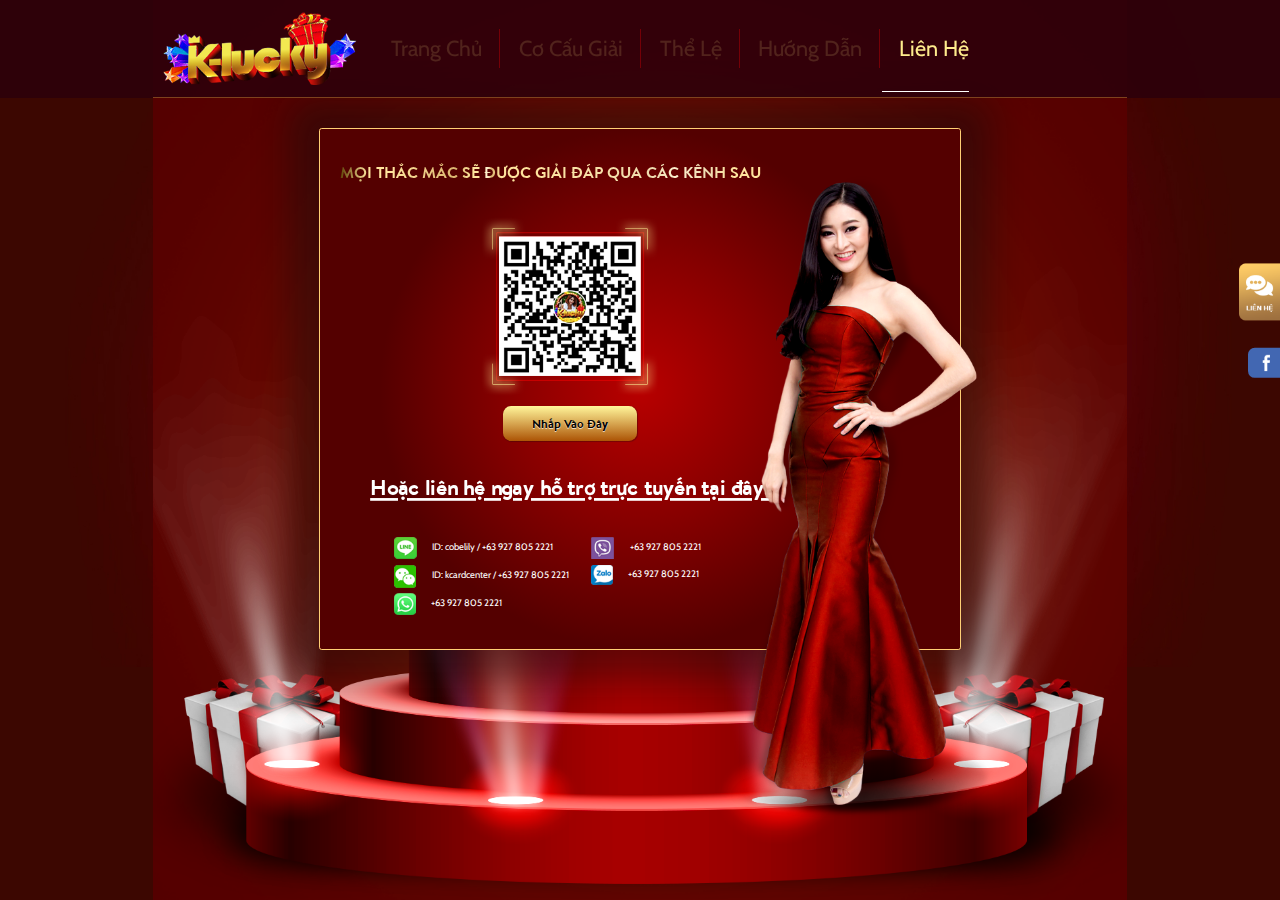
==== contact.html @ f436ee05 "Duc" ====
<!DOCTYPE html>
<!--[if lt IE 7 ]><html dir="ltr" lang="en-US" class="no-js ie ie6 lte7 lte8 lte9"><![endif]-->
<!--[if IE 7 ]><html dir="ltr" lang="en-US" class="no-js ie ie7 lte7 lte8 lte9"><![endif]-->
<!--[if IE 8 ]><html dir="ltr" lang="en-US" class="no-js ie ie8 lte8 lte9"><![endif]-->
<!--[if IE 9 ]><html dir="ltr" lang="en-US" class="no-js ie ie9 lte9"><![endif]-->
<!--[if IE 10 ]><html dir="ltr" lang="en-US" class="no-js ie ie10 lte10"><![endif]-->
<!--[if (gt IE 9)|!(IE)]><!-->
<html lang="en">
<!--<![endif]-->
<head>
    <meta charset="UTF-8">
    <meta http-equiv="X-UA-Compatible" content="IE=edge,chrome=1">
    <meta id="viewport" name="viewport" content="width=device-width, initial-scale=1">
    <title>Klucky - Contact</title>
    <meta name="description" content="">
    <meta name="keywords" content="">
    <meta name="robots" content="index,follow" />
    <!-- <link rel="shortcut icon" href="images/favicon.ico" type="image/x-icon">
    <link rel="icon" href="images/favicon.ico" type="image/x-icon"> -->
    
    <!-- ===== Stylesheet ===== -->
    <link rel="stylesheet" href="css/style.css">

    <!-- HTML5 Shim and Respond.js IE8 support of HTML5 elements and media queries -->
    <!-- WARNING: Respond.js doesn't work if you view the page via file:// -->
    <!--[if lt IE 9]>
    		<link href='css/animations-ie-fix.css' rel='stylesheet'>
    		<script src="https://oss.maxcdn.com/libs/html5shiv/3.7.0/html5shiv.js"></script>
    		<script src="https://oss.maxcdn.com/libs/respond.js/1.4.2/respond.min.js"></script>
    	<![endif]-->
</head>
<body>
    <div id="Zoom">
        <div class="wrapper2">
            <header class="kl_header">
                <div class="kl_header_ct">
                    <div class="kl_logo">
                        <a href="index.html" title="Home">
                            <img src="images/Logo.png" alt="Klucky" class="kl_logo_desktop">
                            <img src="images/logo_mobile.png" alt="Klucky" class="kl_logo_mobile">
                        </a>
                    </div>
                    <div class="kl_menu kl_menu_desktop">
                        <ul class="kl_menu_content">
                            <li class="kl_menu_item"><a href="index.html" class="kl_menu_link" title="Trang Chủ">Trang Chủ</a></li>
                            <li class="kl_menu_item"><a href="rewards.html" class="kl_menu_link" title="Cơ Cấu Giải">Cơ Cấu Giải</a></li>
                            <li class="kl_menu_item"><a href="instructions.html" class="kl_menu_link" title="Thể Lệ">Thể Lệ</a></li>
                            <li class="kl_menu_item"><a href="tnc.html" class="kl_menu_link" title="Hướng Dẫn">Hướng Dẫn</a></li>
                            <li class="kl_menu_item"><a href="contact.html" class="kl_menu_link kl_menu_active" title="Liên Hệ">Liên Hệ</a></li>
                        </ul>
                    </div>
                    <div class="kl_menu_mobile">
                        <div class="dropdown">
                            <button class="btn btn-secondary dropdown-toggle" type="button" id="dropdownMenuButton" data-toggle="dropdown" aria-haspopup="true" aria-expanded="false">
                                Liên Hệ
                                <span class="arrow">
                                    <img src="images/arrow-down.png" alt="">
                                </span>
                            </button>
                            <div class="dropdown-menu" aria-labelledby="dropdownMenuButton">
                                <a class="dropdown-item" href="index.html">Trang Chủ</a>
                                <a class="dropdown-item" href="rewards.html">Cơ Cấu Giải</a>
                                <a class="dropdown-item" href="tnc.html">Thể Lệ</a>
                                <a class="dropdown-item" href="instructions.html">Hướng Dẫn</a>
                                <a class="dropdown-item dropdown-item-active" href="contact.html">Liên Hệ</a>
                            </div>
                        </div>
                    </div>
                </div>
            </header>
            <!-- Header -->
            <section class="kl_main2 kl_main2_contact">
                <div class="kl_main_contact">
                    <div class="kl_main_contact_ct">
                        <h2 class="kl_text_contact">MỌI THẮC MẮC SẼ ĐƯỢC GIẢI ĐÁP QUA CÁC KÊNH SAU</h2>
                        <div class="kl_qrCode">
                            <img src="images/qrCode.png" alt="">
                        </div>
                        <a href="#" class="kl_btn">
                            <span>Nhấp Vào Đây</span>
                        </a>

                        <div class="kl_contactNow">
                            <p>Hoặc liên hệ ngay hỗ trợ trực tuyến tại đây.</p>
                            <div class="kl_contactNow_ct">
                                <ul>
                                    <li>
                                        <img src="images/ct_line.png" alt="">
                                        <span>ID: cobelily / +63 927 805 2221</span>
                                    </li>
                                    <li>
                                        <img src="images/ct_id.png" alt="">
                                        <span>ID: kcardcenter / +63 927 805 2221</span>
                                    </li>
                                    <li>
                                        <img src="images/ct_phone.png" alt="">
                                        <span>+63 927 805 2221</span>
                                    </li>
                                </ul>
                                <ul>
                                    
                                    <li>
                                        <img src="images/ct_viber.png" alt="">
                                        <span>+63 927 805 2221</span>
                                    </li>
                                    <li>
                                        <img src="images/ct_zalo.png" alt="">
                                        <span>+63 927 805 2221</span>
                                    </li>
                                </ul>
                            </div>
                        </div>
                    </div>
                </div>
            </section>
            <!-- Main -->
            <section class="kl_chat">
                <p class="kl_icon"><img src="images/chat.png" alt=""></p>
                <ul>
                    <li class="title">Hỗ trợ trực tuyến</li>
                    <li class="kl_item">
                        <img src="images/phone_free.png" alt="">
                        Gọi Điện Miễn Phí
                    </li>
                    <li class="kl_item">
                        <img src="images/phone_live.png" alt="">
                        +84-2444581788
                    </li>
                    <li class="kl_item">
                        <img src="images/zalo.png" alt="">
                        +84-888899788
                    </li>
                    <li class="kl_qr">
                        <p><img src="images/code_addfriend.png" alt=""></p>
                        Quét mã thêm bạn
                    </li>
                </ul>
            </section>
             <!-- Chat -->
             <a href="#" class="kl_shareFB">
                <span class="icon"><img src="images/facebook.png" alt=""></span>
                <span class="text">Share</span>
            </a>
            <!-- Facebook -->
        </div>
    </div>

    <!-- ===== JS ===== -->
    <script src="js/jquery.min.js"></script>
    <!-- Js Bootstrap -->
    <script src="lib/bootstrap/js/popper.min.js"></script>
    <script src="lib/bootstrap/js/bootstrap.min.js"></script>
    <!-- Js Common -->
    <script src="js/main.js"></script>
</body>
</html>
---- css/style.css ----
@charset "utf-8";
/* CSS Document */

/*===== Import Files =====*/
/* Fonts */
@import url('https://fonts.googleapis.com/css?family=Cabin:400,500,600,700');
@import url(../font/icielBrandonText/stylesheet.css);
/*  Css */
@import url(../lib/bootstrap/css/bootstrap.min.css);
@import url(../lib/slick/slick.css);
@import url(../lib/slick/slick-theme.css);

/*===== Layout Style =====*/
body {
    background: url(../images/bg_body.jpg) #3c0701;
    font-family: 'Cabin', sans-serif;
    line-height: 1.15;
    font-size: 14px;
    color: #fff;
    font-weight: 400;
    overflow-x: hidden;
    margin: 0 auto;
    position: relative;
    background-repeat: no-repeat;
    background-size: 100% auto;
    background-position: center top;
    background-attachment: fixed;
}
a {
    cursor: pointer;
    text-decoration: none;
    background-color: transparent;
    -webkit-text-decoration-skip: objects;
}
a:hover,
a:focus {
    text-decoration: none;
    transition: all 0.25s;
}
img {
    max-width: 100%;
    height: auto;
    margin: 0 auto;
}
select:focus, button:focus, input:focus { outline: none; }
input[type="text"],
input[type="email"],
input[type="url"],
input[type="password"],
input[type="search"],
textarea, select, input[type="number"],
input[type="tel"] {
    padding: 8px 10px;
    width: 100%;
    border: none;
    cursor: pointer;
    outline: none;
}
button:focus {
    outline: none;
}
ul,
ol {
    margin: 0;
    padding: 0;
}
ul li,
ol li {
    list-style: none;
}
h1, h2, h3, h4, h5, h6, p {
    margin: 0;
}
.clearfix {
    clear: both;
}
*, ::after, ::before {
    -webkit-box-sizing: border-box;
          box-sizing: border-box;
}
.wrapper {
    position: relative;
    background: url(../images/background.png) no-repeat top center;
    /*height: 100vh;*/
}
.kl_table {
    display: table;
    width: 100%;
    height: 100%;
}
.kl_tablecell {
    display: table-cell;
    vertical-align: middle;
}

/* Header */
.kl_header {
    background: rgba(43, 0, 10, 0.85);
    position: fixed;
    top: 0;
    right: 0;
    left: 0;
    width: 100%;
    z-index: 99;
}
.kl_header_ct {
    width: 1440px;
    margin: 0 auto;
    position: relative;
    display: -webkit-box;
    display: -ms-flexbox;
    -ms-flex-pack: distribute;
    justify-content: space-around;
    padding: 18px 15px;
    border-bottom: 2px solid rgba(243, 165, 59, 0.4);
}
.kl_logo {
    margin-right: 50px;
}
.kl_menu {
    display: -webkit-box;
    display: -ms-flexbox;
    display: flex;
    -webkit-box-align: center;
    -ms-flex-align: center;
    align-items: center;
    -webkit-box-pack: center;
    -ms-flex-pack: center;
    justify-content: center;
}
.kl_menu_content .kl_menu_item {
    display: inline-block;
    vertical-align: middle;
    position: relative;
}
.kl_menu_content .kl_menu_item:last-child:after {
    display: none;
}
.kl_menu_content .kl_menu_item:last-child {
    border-right: none;
}
.kl_menu_content .kl_menu_item .kl_menu_link {
    color: rgba(255, 236, 141, 0.15);
    font-size: 32px;
}
.kl_menu_content .kl_menu_item {
    padding-right: 40px;
    padding-left: 40px;
    padding-top: 10px;
    padding-bottom: 10px;
    border-right: 1px solid rgb(116, 0, 7);
}
.kl_menu_content .kl_menu_item .kl_menu_link:hover,
.kl_menu_content .kl_menu_item .kl_menu_active {
    color: #ffec8d;
}
.kl_menu_content .kl_menu_item:first-child {
    padding-left: 0;
}
.kl_menu_content .kl_menu_item:last-child {
    padding-right: 0;
}
.kl_menu_content .kl_menu_item .kl_menu_link.kl_menu_active:after {
    content: "";
    width: 100%;
    height: 1px;
    display: block;
    background: #fff;
    position: absolute;
    bottom: -35px;
    right: 0;
}


/* ***** Modal ***** */
.kl_modal .kl_modal_content {
    border-style: solid;
    border-width: 1px;
    border-color: rgba(255, 208, 117, 0.4);
    border-radius: 4px;
    background-image: -moz-radial-gradient( 50% 50%, circle closest-side, rgb(255,243,152) 0%, rgb(184,0,0) 0%, rgb(134,0,0) 52%, rgb(84,0,0) 100%);
    background-image: -webkit-radial-gradient( 50% 50%, circle closest-side, rgb(255,243,152) 0%, rgb(184,0,0) 0%, rgb(134,0,0) 52%, rgb(84,0,0) 100%);
    background-image: -ms-radial-gradient( 50% 50%, circle closest-side, rgb(255,243,152) 0%, rgb(184,0,0) 0%, rgb(134,0,0) 52%, rgb(84,0,0) 100%);
    box-shadow: 0px 2px 53.2px 41.8px rgba(15, 15, 15, 0.43);
}
.kl_modal .modal-header {
    border: none;
    padding-top: 0;
}
.kl_modal .modal-body {
    padding-top: 0;
    padding-bottom: 30px;
}
.kl_modal_title {
    font-family: "iCielBrandonText";
    font-weight: bold;
    background: -webkit-gradient(linear, left top, right top, from(#5f4406), color-stop(6%, #ffe49d), color-stop(11%, #ffe49d), color-stop(25%, #dbb570), color-stop(29%, #ffe49d), color-stop(30%, #ffe49d), color-stop(32%, #fef0cf), color-stop(33%, #dbb570), color-stop(35%, #ffe49d), color-stop(41%, #ffe49d), color-stop(69%, #eedcb1), color-stop(73%, #fef0cf), color-stop(80%, #eedcb1), color-stop(86%, #ffe49d), color-stop(93%, #ffe49d), color-stop(94%, #dbb570));
    background: linear-gradient(90deg, #5f4406 0%, #ffe49d 6%, #ffe49d 11%, #dbb570 25%, #ffe49d 29%, #ffe49d 30%, #fef0cf 32%, #dbb570 33%, #ffe49d 35%, #ffe49d 41%, #eedcb1 69%, #fef0cf 73%, #eedcb1 80%, #ffe49d 86%, #ffe49d 93%, #dbb570 94%); 
    filter: progid:DXImageTransform.Microsoft.gradient(startColorstr="#5f4406",endColorstr="#dbb570",GradientType=1);
    -webkit-background-clip: text;
    -webkit-text-fill-color: transparent;
}
.kl_text_while {
    font-size: 22.4px;
    font-family: "iCielBrandonText";
    color: rgb(255, 255, 255);
    font-weight: bold;
    line-height: 1.3;
    text-align: center;
    text-shadow: 0px 1px 0.99px rgba(15, 15, 15, 0.004);
    -moz-transform: matrix( 0.98158457998855,0,0,0.98216092073992,0,0);
    -webkit-transform: matrix( 0.98158457998855,0,0,0.98216092073992,0,0);
    -ms-transform: matrix( 0.98158457998855,0,0,0.98216092073992,0,0);
}

.kl_btn_close_modal {
    padding: 15px 15px 0;
}
.kl_btn_close_modal .close {
    opacity: 1;
}
.kl_btn {
    border-radius: 12px;
    background-image: -moz-linear-gradient( 90deg, rgb(160,121,75) 0%, rgb(166,103,40) 0%, rgb(172,84,5) 0%, rgb(214,164,79) 49%, rgb(255,244,153) 99%);
    background-image: -webkit-linear-gradient( 90deg, rgb(160,121,75) 0%, rgb(166,103,40) 0%, rgb(172,84,5) 0%, rgb(214,164,79) 49%, rgb(255,244,153) 99%);
    background-image: -ms-linear-gradient( 90deg, rgb(160,121,75) 0%, rgb(166,103,40) 0%, rgb(172,84,5) 0%, rgb(214,164,79) 49%, rgb(255,244,153) 99%);
    box-shadow: 0.052px 0.999px 0.99px 0.01px rgba(15, 15, 15, 0.004);
    width: 310px;
    height: 76px;
    line-height: 76px;
    display: block;
    margin: 0 auto;
    text-align: center;
}
.kl_btn span {
    font-size: 32px;
    font-family: "Cabin";
    color: rgb(0, 0, 0);
    font-weight: bold;
    text-align: center;
    text-shadow: 0px 1px 0.99px rgba(255, 255, 255, 0.8);
    -moz-transform: matrix( 1.06700916221818,0,0,1.06363293251093,0,0);
    -webkit-transform: matrix( 1.06700916221818,0,0,1.06363293251093,0,0);
    -ms-transform: matrix( 1.06700916221818,0,0,1.06363293251093,0,0);
}

/* Modal Prizes */
.kl_modal_prizes .kl_modal_title {
    font-size: 42px;
}
.kl_modal_prizes .kl_numberGift {
    margin-bottom: 30px;
    position: relative;
    text-align: center;
}
.kl_numberGift:after {
    background: url(../images/bg__.png);
    background-repeat: no-repeat;
    text-align: center;
    background-position: bottom center;
    content: "";
    width: 239px;
    height: 55px;
    display: block;
    position: absolute;
    left: 0;
    right: 0;
    bottom: -30px;
    margin: 0 auto;
}
.kl_modal_prizes .kl_btn {
    margin-bottom: 30px;
}

.kl_modal_prizes .kl_text_yellow {
    font-weight: bold;
    font-size: 42px;
    font-family: "iCielBrandonText";
    color: rgb(255, 255, 255);
    font-weight: bold;
    text-align: center;
    text-shadow: 0px 1px 0.98px rgba(15, 15, 15, 0.004);
    background: -webkit-gradient(linear, left top, right top, from(#5f4406), color-stop(6%, #ffe49d), color-stop(11%, #ffe49d), color-stop(25%, #dbb570), color-stop(29%, #ffe49d), color-stop(30%, #ffe49d), color-stop(32%, #fef0cf), color-stop(33%, #dbb570), color-stop(35%, #ffe49d), color-stop(41%, #ffe49d), color-stop(69%, #eedcb1), color-stop(73%, #fef0cf), color-stop(80%, #eedcb1), color-stop(86%, #ffe49d), color-stop(93%, #ffe49d), color-stop(94%, #dbb570));
    background: linear-gradient(90deg, #5f4406 0%, #ffe49d 6%, #ffe49d 11%, #dbb570 25%, #ffe49d 29%, #ffe49d 30%, #fef0cf 32%, #dbb570 33%, #ffe49d 35%, #ffe49d 41%, #eedcb1 69%, #fef0cf 73%, #eedcb1 80%, #ffe49d 86%, #ffe49d 93%, #dbb570 94%); 
    filter: progid:DXImageTransform.Microsoft.gradient(startColorstr="#5f4406",endColorstr="#dbb570",GradientType=1);
    -webkit-background-clip: text;
    -webkit-text-fill-color: transparent;
}

/* kl_modal_betterlucknexttime */
.kl_modal_betterlucknexttime .kl_modal_title_size {
    font-size: 48px;
    margin-bottom: 30px;
    font-family: "icielBrandonText";
}
.kl_modal_betterlucknexttime .kl_modal_video {
    margin: 0 auto 25px;
    text-align: center;
    border-radius: 4px;
}
.kl_modal_betterlucknexttime .kl_text_while {
    margin-bottom: 30px;
}
.kl_modal_betterlucknexttime .kl_btn span {
    font-size: 34px;
}

/* Modal Information */
.kl_modal_information .kl_modal_title_size {
    font-family: "icielBrandonText";
    font-size: 48px;
    margin-bottom: 30px;
}
.kl_formInformation {
    padding: 0 140px;
}
.kl_formInformation .kl_form_name {
    font-size: 18px;
    font-family: "Tahoma";
    color: rgb(255, 255, 255);
    color: #fff;
}
.kl_formInformation .form-inline_col {
    width: 50%;
}

.kl_formInformation .kl_form_input {
    border-radius: 4px;
    background-color: rgb(255, 255, 255);
    box-shadow: inset 0px 1px 1.5px 0.5px rgba(32, 13, 2, 0.44);
}
.kl_formInformation .form-control:focus {
    background-color: rgb(255, 255, 255);
    box-shadow: inset 0px 1px 1.5px 0.5px rgba(32, 13, 2, 0.44);   
}

.line  img {
    width: 100%;
    height: 1px;
    margin: 0 auto;
}
.kl_register {
    margin-top: 20px;
}
.kl_register .kl_text_while {
    margin-bottom: 20px;
}

.kl_modal_submit .kl_modal_title_size {
    font-size: 44px;
}

/* Get Number */
.kl_modal_getNumber .kl_modal_title_size {
    font-size: 48px;
    font-family: "icielBrandonText";
}


/* ***** wrapper2 ***** */
.wrapper2 {
    background: url("../images/background_2.png");
    max-width: 1440px;
    height: 1331px;
    margin: 0 auto;
    overflow: hidden;
}

.kl_main2 {
    width: 970px;
    margin: 0 auto;
    padding-top: 210px;
}

/* ***** Rewards ***** */
.kl_autoplay_style {
    position: relative;
}
.kl_autoplay_style:before,
.kl_autoplay_style:after {
    content: "";
    position: absolute;
    top: 0;
    bottom: 0;
    width: 125px;
    height: 100%;
    z-index: 9;
}
.kl_autoplay_style:before {
    background-image: linear-gradient(to right, #630600, rgba(99, 6, 0, 0.6), rgba(255,0,0,0));
    left: -1px;
}
.kl_autoplay_style:after {
    background-image: linear-gradient(to left, #630600, rgba(99, 6, 0, 0.6), rgba(255,0,0,0));
    right: -1px;
}
.kl_slider .kl_slide_item {
    padding: 0 5px;
}
.kl_autoplay_style .slick-prev, .slick-next {
    width: 22px;
    height: 44px;
}
.kl_autoplay_style .slick-prev {left: -43px;}
.kl_autoplay_style .slick-next {right: -40px;}
.kl_autoplay_style .slick-next:before {
    content: url(../images/arrow-point-to-right.png);
}
.kl_autoplay_style .slick-prev:before {
    content: url(../images/arrow-point-to-left.png);
}
.kl_autoplay_style .slick-list {
    padding: 0 90px;
}
.kl_autoplay_style .slick-slide img {
    width: 100%;
}

/* Item Gift */
.kl_listGift .row {
    margin-right: -10px;
    margin-left: -10px;
}
.kl_listGift .kl_Giftitem {
    padding-right: 5px;
    padding-left: 5px;
}
.kl_itemGift {
    border: 1px solid rgba(255, 208, 117, 0.4);
    position: relative;
    border-radius: 4px;
    overflow: hidden;
}
.kl_itemGift .kl_amountGift {
    position: absolute;
    top: 10px;
    right: 10px;
    color: #fff;
    font-family: "Tahoma";
}
.kl_btn_gr {
    position: absolute;
    top: 0;
    right: 0;
    bottom: 0;
    left: 0;
    background: rgba(0, 0, 0, 0.6);
    opacity: 0;
    visibility: hidden;
    transition: all 0.4s ease-out 0s;
    -webkit-transition: all 0.4s ease-out 0s;
    -o-transition: all 0.4s ease-out 0s;
    -ms-transition: all 0.4s ease-out 0s;
}
.kl_itemGift:hover .kl_btn_gr {
    opacity: 1;
    visibility: visible;
    transition: all 0.4s ease-out 0s;
    -webkit-transition: all 0.4s ease-out 0s;
    -o-transition: all 0.4s ease-out 0s;
    -ms-transition: all 0.4s ease-out 0s;
}

.kl_btn_item {
    border-radius: 4px;
    background-image: -moz-linear-gradient( 90deg, rgb(160,121,75) 0%, rgb(166,103,40) 0%, rgb(172,84,5) 0%, rgb(214,164,79) 49%, rgb(255,244,153) 99%);
    background-image: -webkit-linear-gradient( 90deg, rgb(160,121,75) 0%, rgb(166,103,40) 0%, rgb(172,84,5) 0%, rgb(214,164,79) 49%, rgb(255,244,153) 99%);
    background-image: -ms-linear-gradient( 90deg, rgb(160,121,75) 0%, rgb(166,103,40) 0%, rgb(172,84,5) 0%, rgb(214,164,79) 49%, rgb(255,244,153) 99%);
    box-shadow: 0.052px 0.999px 0.99px 0.01px rgba(15, 15, 15, 0.28);
    width: 151px;
    height: 45px;
    line-height: 45px;
    display: block;
    margin: 0 auto;
}

.kl_btn_item span {
    font-family: "iCielBrandonText";
    color: rgb(0, 0, 0);
    font-weight: bold;
    text-shadow: 0px 1px 0.99px rgba(255, 255, 255, 0.8);
    -moz-transform: matrix( 0.67472978986032,0,0,0.67472978986029,0,0);
    -webkit-transform: matrix( 0.67472978986032,0,0,0.67472978986029,0,0);
    -ms-transform: matrix( 0.67472978986032,0,0,0.67472978986029,0,0);
}

/* ***** Content ***** */
.kl_content {}
.kl_content .kl_content_left {
    float: left;
    width: 230px;
    margin-right: 2px;
    border-radius: 4px;
    background-color: rgb(49, 0, 0.8);
    height: 953px;
    max-height: 953px;
}
.kl_content_item {
    padding: 20px;
    text-align: center;
    border-bottom: 1px solid #5f0500;
}
.kl_content_item:first-child,
.kl_content_item:first-child.active {
    border-top-left-radius: 4px;
    border-top-right-radius: 4px;
}
.kl_content_item.kl_content_item_active,
.kl_content_item:hover {
    background: #d98221;
    transition: all 0.4s ease-out 0s;
    -webkit-transition: all 0.4s ease-out 0s;
    -o-transition: all 0.4s ease-out 0s;
    -ms-transition: all 0.4s ease-out 0s;
}
.kl_content_item.kl_content_item_active .kl_content_link,
.kl_content_item:hover .kl_content_link {
    color: #000;
    transition: all 0.4s ease-out 0s;
    -webkit-transition: all 0.4s ease-out 0s;
    -o-transition: all 0.4s ease-out 0s;
    -ms-transition: all 0.4s ease-out 0s;
}
.kl_content_item .kl_content_link {
    font-size: 16px;
    color: rgba(255, 236, 141, 0.15);
    font-weight: bold;
    transition: all 0.4s ease-out 0s;
    -webkit-transition: all 0.4s ease-out 0s;
    -o-transition: all 0.4s ease-out 0s;
    -ms-transition: all 0.4s ease-out 0s;
}
.kl_content .kl_content_right {
    float: left;
    width: calc(100% - 232px);
    border-radius: 4px;
    background-color: rgba(62, 0, 0, 0.6);
    height: auto;
    overflow: hidden;
    position: relative;
}
.kl_content .kl_content_right:after {
    content: "";
    width: 100%;
    height: 100px;
    background-image: linear-gradient(to top, rgb(89, 9, 0), rgba(255,0,0,0));
    position: absolute;
    right: 0;
    bottom: 0;
    left: 0;
}
.kl_content_ct {
    font-size: 14px;
    color: #fff;
    line-height: 1.5;
    height: 953px;
    overflow-y: scroll;
    padding: 40px 40px 75px;
}
.kl_content_ct::-webkit-scrollbar-track {
    -webkit-box-shadow: inset 0 0 6px rgba(0,0,0,0.3);
    background-color: transparent;
}
.kl_content_ct::-webkit-scrollbar {
    width: 10px;
    background-color: transparent;
}
.kl_content_ct::-webkit-scrollbar-thumb {
    background-color: rgba(141, 0, 0, 0.5);
}
.kl_content_ct p {
    margin-bottom: 1rem;
}
.kl_content_ct_head {
    text-transform: uppercase;
    font-size: 36px;
    font-weight: bold;
    background: -webkit-gradient(linear, left top, right top, from(#5f4406), color-stop(6%, #ffe49d), color-stop(11%, #ffe49d), color-stop(25%, #dbb570), color-stop(29%, #ffe49d), color-stop(30%, #ffe49d), color-stop(32%, #fef0cf), color-stop(33%, #dbb570), color-stop(35%, #ffe49d), color-stop(41%, #ffe49d), color-stop(69%, #eedcb1), color-stop(73%, #fef0cf), color-stop(80%, #eedcb1), color-stop(86%, #ffe49d), color-stop(93%, #ffe49d), color-stop(94%, #dbb570));
    background: linear-gradient(90deg, #5f4406 0%, #ffe49d 6%, #ffe49d 11%, #dbb570 25%, #ffe49d 29%, #ffe49d 30%, #fef0cf 32%, #dbb570 33%, #ffe49d 35%, #ffe49d 41%, #eedcb1 69%, #fef0cf 73%, #eedcb1 80%, #ffe49d 86%, #ffe49d 93%, #dbb570 94%);
    filter: progid:DXImageTransform.Microsoft.gradient(startColorstr="#5f4406",endColorstr="#dbb570",GradientType=1);
    -webkit-background-clip: text;
    -webkit-text-fill-color: transparent;
}

/* ***** Contact ***** */
.kl_main2_contact {
    padding-top: 190px;
    width: 950px;
}
.kl_main_contact {
    padding: 50px 30px;
    border: solid 1px rgb(255, 208, 117);
    border-radius: 4px;
    position: relative;
    background-image: -moz-radial-gradient( 50% 50%, circle closest-side, rgb(255,243,152) 0%, rgb(184,0,0) 0%, rgb(134,0,0) 52%, rgb(84,0,0) 100%);
    background-image: -webkit-radial-gradient( 50% 50%, circle closest-side, rgb(255,243,152) 0%, rgb(184,0,0) 0%, rgb(134,0,0) 52%, rgb(84,0,0) 100%);
    background-image: -ms-radial-gradient( 50% 50%, circle closest-side, rgb(255,243,152) 0%, rgb(184,0,0) 0%, rgb(134,0,0) 52%, rgb(84,0,0) 100%);
    box-shadow: 0px 2px 53.2px 41.8px rgba(15, 15, 15, 0.43);
}
.kl_main_contact:after {
    content: url(../images/lily.png);
    position: absolute;
    right: -50px;
    bottom: -255px;
}
.Layer_1376 {
  background-image: url("Layer 1376.png");
  position: absolute;
  
  width: 288px;
  height: 717px;
  z-index: 187;
}

.kl_main_contact_ct {
    width: 680px;
}
.kl_text_contact {
    margin-bottom: 50px;
    font-size: 24px;
    font-family: "iCielBrandonText";
    color: rgb(255, 236, 141);
    font-weight: bold;
    text-shadow: 0px 1px 0.98px rgba(15, 15, 15, 0.004);
    background: -webkit-gradient(linear, left top, right top, from(#5f4406), color-stop(6%, #ffe49d), color-stop(11%, #ffe49d), color-stop(25%, #dbb570), color-stop(29%, #ffe49d), color-stop(30%, #ffe49d), color-stop(32%, #fef0cf), color-stop(33%, #dbb570), color-stop(35%, #ffe49d), color-stop(41%, #ffe49d), color-stop(69%, #eedcb1), color-stop(73%, #fef0cf), color-stop(80%, #eedcb1), color-stop(86%, #ffe49d), color-stop(93%, #ffe49d), color-stop(94%, #dbb570));
    background: linear-gradient(90deg, #5f4406 0%, #ffe49d 6%, #ffe49d 11%, #dbb570 25%, #ffe49d 29%, #ffe49d 30%, #fef0cf 32%, #dbb570 33%, #ffe49d 35%, #ffe49d 41%, #eedcb1 69%, #fef0cf 73%, #eedcb1 80%, #ffe49d 86%, #ffe49d 93%, #dbb570 94%);
    filter: progid:DXImageTransform.Microsoft.gradient(startColorstr="#5f4406",endColorstr="#dbb570",GradientType=1);
    -webkit-background-clip: text;
    -webkit-text-fill-color: transparent;
}
.kl_qrCode {
    background: url("../images/bg_qrcode.png");
    width: 264px;
    height: 265px;
    margin: 0 auto;
    display: -webkit-box;
    display: -ms-flexbox;
    display: flex;
    -webkit-box-align: center;
    -ms-flex-align: center;
    align-items: center;
    -webkit-box-pack: center;
    -ms-flex-pack: center;
    justify-content: center;
    margin-bottom: 15px;
}

.kl_main_contact .kl_btn {
    border-radius: 12px;
    background-image: -moz-linear-gradient( 90deg, rgb(160,121,75) 0%, rgb(166,103,40) 0%, rgb(172,84,5) 0%, rgb(214,164,79) 49%, rgb(255,244,153) 99%);
    background-image: -webkit-linear-gradient( 90deg, rgb(160,121,75) 0%, rgb(166,103,40) 0%, rgb(172,84,5) 0%, rgb(214,164,79) 49%, rgb(255,244,153) 99%);
    background-image: -ms-linear-gradient( 90deg, rgb(160,121,75) 0%, rgb(166,103,40) 0%, rgb(172,84,5) 0%, rgb(214,164,79) 49%, rgb(255,244,153) 99%);
    box-shadow: 0.052px 0.999px 0.99px 0.01px rgba(15, 15, 15, 0.28);
    width: 198px;
    height: 52px;
    line-height: 52px;
}
.kl_main_contact .kl_btn span {
    font-size: 18px;
    font-family: "iCielBrandonText";
}
.kl_contactNow {
    margin-top: 45px;
}
.kl_contactNow p {
    font-size: 11.696px;
    font-family: "iCielBrandonText";
    color: rgb(255, 255, 255);
    text-decoration: underline;
    line-height: 4.432;
    text-align: center;
    -moz-transform: matrix( 2.7360026307562,0,0,2.7360026307561,0,0);
    -webkit-transform: matrix( 2.7360026307562,0,0,2.7360026307561,0,0);
    -ms-transform: matrix( 2.7360026307562,0,0,2.7360026307561,0,0);
}

.kl_contactNow_ct {
    padding: 0 80px;
    margin-top: 45px;
}
.kl_contactNow ul {
    display: inline-block;
    vertical-align: top;
}
.kl_contactNow ul:last-child {
    margin-left: 30px;
}
.kl_contactNow ul li {
    margin-bottom: 8px;
}
.kl_contactNow ul li:last-child {
    margin: 0;
}
.kl_contactNow ul li img {
    display: inline-block;
    vertical-align: middle;
}
.kl_contactNow ul li span {
    margin-left: 20px;
}

/* ***** Chat ***** */
.kl_chat {
    background-color: rgb(48, 1, 11);
    position: fixed;
    right: -170px;
    top: 40%;
    -webkit-transform: translate(0, -40%);
    -ms-transform: translate(0, -40%);
    transform: translate(0, -40%);
    width: 170px;
    padding: 20px 15px;
    font-size: 14px;
    color: #fff;
    transition: all 0.4s ease-out 0s;
    -webkit-transition: all 0.4s ease-out 0s;
    -o-transition: all 0.4s ease-out 0s;
    -ms-transition: all 0.4s ease-out 0s;
    z-index: 12;
}
.kl_chat.active,
.kl_chat:hover {
    right: 0;
    transition: all 0.4s ease-out 0s;
    -webkit-transition: all 0.4s ease-out 0s;
    -o-transition: all 0.4s ease-out 0s;
    -ms-transition: all 0.4s ease-out 0s;
}
.kl_chat .kl_icon {
    position: absolute;
    top: 0;
    left: -60px;
}
.kl_chat ul {
    text-align: center;
}
.kl_chat ul .title {
    margin-bottom: 25px;
}
.kl_chat ul .kl_item {
    margin-bottom: 20px;
}
.kl_qr p {
    margin-bottom: 10px;
}
/* ***** Share Facebook ***** */
.kl_shareFB {
    background: #4267b2;
    padding: 10px 20px;
    color: #fff;
    display: block;
    position: fixed;
    top: 40%;
    right: -70px;
    -webkit-transform: translate(0, -40%);
    -ms-transform: translate(0, -40%);
    transform: translate(0, -40%);
    z-index: 11;
    border-top-left-radius: 10px;
    border-bottom-left-radius: 10px;
    transition: all 0.4s ease-out 0s;
    -webkit-transition: all 0.4s ease-out 0s;
    -o-transition: all 0.4s ease-out 0s;
    -ms-transition: all 0.4s ease-out 0s;
}
.kl_shareFB:hover,
.kl_shareFB.active {
    color: #fff;
    right: 0;
    transition: all 0.4s ease-out 0s;
    -webkit-transition: all 0.4s ease-out 0s;
    -o-transition: all 0.4s ease-out 0s;
    -ms-transition: all 0.4s ease-out 0s;
}
.kl_shareFB .icon {
    padding-right: 15px;
    border-right: 1px solid #5e7ebd;
    display: inline-block;
    vertical-align: middle;
}
.kl_shareFB .text {
    margin-left: 10px;
    font-size: 15px;
}

/* ***** Home ***** */
.lucky-wrap {
    background: url(../images/bg.jpg) no-repeat center;
    min-height: 1331px;
    position: relative;
    z-index: 10;
}
.lucky-wrap .randomizer-wrap {
    position: absolute;
    top: 52%;
    left: 0;
    right: 0;
    margin: auto;
    width: 930px;
    -webkit-transform: translateY(-50%);
    transform: translateY(-50%);
    z-index: 1000;
}
.lucky-wrap .randomizer-wrap .random-input {
    background: url(../images/bg-input.png) no-repeat top center;
    margin: auto;
    width: 714px;
    height: 116px;
    text-align: center;
    padding-top: 25px;
}
.lucky-wrap .randomizer-wrap .random-input span {
    display: inline-block;
    width: 600px;
    height: 90px;
    padding: 12px 24px 8px 19px;
    overflow: hidden;
}
.lucky-wrap .randomizer-wrap .random-input input {
    border: none;
    background: transparent;
    color: #e8c57e;
    font-size: 54.54px;
    font-weight: bold;
    text-align: center;
    width: 100%;
    display: block;
    outline-color: transparent;
    padding: 0;
}
.lucky-wrap .randomizer-wrap .number-run-wrap {
    background: url(../images/bg-number.png) no-repeat center;
    height: 376px;
    margin-top: -3px;
    position: relative;
    z-index: 10;
}
.lucky-wrap .randomizer-wrap .number-run-wrap::before {
    content: url(../images/crown.png);
    position: absolute;
    left: -72px;
    top: -94px;
    z-index: 10;
}
.lucky-wrap .randomizer-wrap .number-run-wrap::after {
    content: url(../images/line01.png);
    position: absolute;
    left: 50%;
    top: 50%;
    -webkit-transform: translate(-50%, -50%);
          transform: translate(-50%, -50%);
    z-index: 1;
}
.lucky-wrap .randomizer-wrap .number-run-wrap .number-box {
    background: #000;
    border-radius: 10px;
    position: absolute;
    top: 29px;
    left: 0;
    right: 0;
    margin: auto;
    width: 815px;
    height: 315px;
    padding: 25px 35px 20px;
    z-index: 2;
}
.lucky-wrap .randomizer-wrap .number-run-wrap .number-box .number-list {
    background: #e4b05b;
    background: -webkit-gradient(linear, left top, left bottom, from(#e4b05b), color-stop(9%, #fbda7d), color-stop(50%, #dfa239), color-stop(75%, #bc6915), to(#b05a09));
    background: linear-gradient(180deg, #e4b05b 0%, #fbda7d 9%, #dfa239 50%, #bc6915 75%, #b05a09 100%);
    filter: progid:DXImageTransform.Microsoft.gradient(startColorstr="#e4b05b",endColorstr="#b05a09",GradientType=1);
    display: -webkit-box;
    display: -ms-flexbox;
    display: flex;
    -ms-flex-pack: distribute;
      justify-content: space-around;
    padding: 37px 0;
}
.lucky-wrap .randomizer-wrap .number-run-wrap .number-box .number-list span {
    background: url(../images/bg-number02.png) no-repeat;
    width: 137px;
    height: 193px;
    display: -webkit-box;
    display: -ms-flexbox;
    display: flex;
    -webkit-box-align: center;
      -ms-flex-align: center;
          align-items: center;
    -webkit-box-pack: center;
      -ms-flex-pack: center;
          justify-content: center;
    font-size: 108.48px;
    font-weight: bold;
    color: #000;
}
.lucky-wrap .randomizer-wrap .run-btn-wrap {
    background: #b00c14;
    background: -webkit-gradient(linear, left top, right top, from(#b00c14), color-stop(49%, #b92823), to(#ad0914));
    background: linear-gradient(to right, #b00c14 0%, #b92823 49%, #ad0914 100%);
    filter: progid:DXImageTransform.Microsoft.gradient( startColorstr='#b00c14', endColorstr='#ad0914',GradientType=1 );
    width: 403px;
    padding: 30px 32px 28px;
    margin: -32px auto 0;
    border-radius: 20px;
    -webkit-box-shadow: 0 2px 2px #e42029;
          box-shadow: 0 2px 2px #e42029;
}
.lucky-wrap .randomizer-wrap .run-btn-wrap .run-box {
    background: #000;
    padding: 0 22px 17px;
}
.lucky-wrap .randomizer-wrap .run-btn-wrap .run-box span {
    background: rgba(255, 255, 255, 0.5);
    padding: 0 5px 5px;
    border-bottom-left-radius: 10px;
    border-bottom-right-radius: 10px;
    border-right: 1px solid #aa814c;
    border-left: 1px solid #aa814c;
    display: block;
    -webkit-box-shadow: 0px -9px 50px 23px rgba(225, 178, 86, 0.48);
          box-shadow: 0px -9px 50px 23px rgba(225, 178, 86, 0.48);
}
.lucky-wrap .randomizer-wrap .run-btn-wrap .run-box button {
    background: url(../images/bg-button.gif) repeat-x;
    font-size: 42.45px;
    font-weight: bold;
    display: block;
    width: 100%;
    border: 1px solid #fff994;
    height: 83px;
    border-bottom-left-radius: 10px;
    border-bottom-right-radius: 10px;
    position: relative;
    outline: none;
    cursor: pointer;
}
.lucky-wrap .randomizer-wrap .get-number-wrap {
    background: url(../images/bg-line.png) repeat;
    border: 1px solid #fff994;
    text-align: center;
    width: 647px;
    margin: 25px auto 0;
    border-radius: 12px;
    padding: 49px 0 25px;
    -webkit-box-shadow: 0px 0px 50px 23px rgba(225, 178, 86, 0.48), 0px 0px 50px 23px rgba(225, 178, 86, 0.48) inset;
    -moz-box-shadow: 0px 0px 50px 23px rgba(225, 178, 86, 0.48), 0px 0px 50px 23px rgba(225, 178, 86, 0.48) inset;
    box-shadow: 0px 0px 50px 23px rgba(225, 178, 86, 0.48), 0px 0px 50px 23px rgba(225, 178, 86, 0.48) inset;
}
.lucky-wrap .randomizer-wrap .get-number-wrap .get-number-wrap_title {
    margin-bottom: 15px;
}
.lucky-wrap .randomizer-wrap .get-number-wrap .kl_btn_home {
    border-radius: 12px;
    background-image: -moz-linear-gradient( 90deg, rgb(160,121,75) 0%, rgb(166,103,40) 0%, rgb(172,84,5) 0%, rgb(214,164,79) 49%, rgb(255,244,153) 99%);
    background-image: -webkit-linear-gradient( 90deg, rgb(160,121,75) 0%, rgb(166,103,40) 0%, rgb(172,84,5) 0%, rgb(214,164,79) 49%, rgb(255,244,153) 99%);
    background-image: -ms-linear-gradient( 90deg, rgb(160,121,75) 0%, rgb(166,103,40) 0%, rgb(172,84,5) 0%, rgb(214,164,79) 49%, rgb(255,244,153) 99%);
    box-shadow: 0.052px 0.999px 0.99px 0.01px rgba(15, 15, 15, 0.004);
    width: 310px;
    height: 76px;
    line-height: 76px;
    display: block;
    text-align: center;
    margin: 0 auto 40px;
}
.get-number-wrap_text {
    font-size: 37px;
    font-family: "Cabin";
    color: rgb(255, 255, 255);
    font-weight: bold;
    text-shadow: 0.052px 0.999px 0.99px rgba(15, 15, 15, 0.004);
    -moz-transform: matrix( 0.61285622407055,0,0,0.61321606470361,0,0);
    -webkit-transform: matrix( 0.61285622407055,0,0,0.61321606470361,0,0);
    -ms-transform: matrix( 0.61285622407055,0,0,0.61321606470361,0,0);
}
.lucky-wrap .randomizer-wrap .get-number-wrap .kl_btn_home span {
    font-size: 32px;
    font-family: "Cabin";
    color: rgb(0, 0, 0);
    font-weight: bold;
    text-align: center;
    text-shadow: 0px 1px 0.99px rgba(255, 255, 255, 0.8);
    -moz-transform: matrix( 1.06700916221818,0,0,1.06363293251093,0,0);
    -webkit-transform: matrix( 1.06700916221818,0,0,1.06363293251093,0,0);
    -ms-transform: matrix( 1.06700916221818,0,0,1.06363293251093,0,0);
}

.kl_menu_desktop {
    display: -webkit-box;
    display: -ms-flexbox;
    display: flex;
}
.kl_logo_desktop,
.kl_site_menu_desktop {
    display: block;
}
.kl_menu_mobile,
.kl_logo_mobile,
.kl_site_menu_mobile {
    display: none;
}

/* ***** RESPONSIVE ***** */
/* ***** Menu ***** */
@media (max-width: 1366px) {
    .wrapper2 {
        width: auto;
    }
    .kl_menu_content .kl_menu_item {
        padding-right: 25px;
        padding-left: 25px;
    }
}
@media (max-width: 1024px) {
    .kl_menu_desktop,
    .kl_logo_desktop {
        display: none;
    }
    .kl_logo_mobile {
        display: block;
    }
    .kl_header_ct {
        width: auto;
        padding: 15px 0 15px 15px;
        display: -webkit-box;
        display: -ms-flexbox;
        display: flex;
        justify-content: space-between;
    }
    .kl_menu_mobile {
        display: inline-flex;
        vertical-align: middle;
        -webkit-box-align: center;
        -ms-flex-align: center;
        align-items: center;
        -webkit-box-pack: center;
        -ms-flex-pack: center;
        justify-content: center;
    }
    .kl_menu_mobile .dropdown-toggle {
        background: transparent;
        border: none;
        color: #ffec8d;
        font-size: 36px;
    }
    .kl_menu_mobile .dropdown-toggle:focus,
    .kl_menu_mobile .dropdown-toggle:active,
    .kl_menu_mobile .btn-secondary:not(:disabled):not(.disabled).active,
    .kl_menu_mobile .btn-secondary:not(:disabled):not(.disabled):active,
    .kl_menu_mobile .show>.btn-secondary.dropdown-toggle {
        outline: none;
        background-color: transparent !important;
        box-shadow: none !important;
        color: #ffec8d !important;
        border-color: transparent !important;
    }
    .kl_menu_mobile .dropdown-toggle::after {
        display: none;
    }
    .kl_menu_mobile .dropdown-toggle .arrow {
        margin-left: 15px;
    }
    .kl_menu_mobile .dropdown-menu {
        width: 340px;
        right: 0 !important;
        background: transparent;
        margin: 0;
        padding: 0;
        margin-top: 28px;
        margin-left: 7px;
    }
    .kl_menu_mobile .dropdown-item {
        text-align: center;
        padding: 20px;
        background-color: rgba(43, 0, 0, 0.8);
        font-size: 32px;
        color: #fff;
        border-bottom: 1px solid #5a1a26;
        border-top: 1px solid #250107;
    }
    .kl_menu_mobile .dropdown-item:first-child {
        border-top: none;
    }
    .kl_menu_mobile .dropdown-item:last-child {
        border-top: none;
    }
    .kl_menu_mobile .dropdown-item.dropdown-item-active {
        display: none;
    }
}
@media (max-width: 750px) {
    #Zoom {
        zoom: 1 !important;
    }
}

/* Modal */
@media (min-width: 768px) {
    .kl_modal {
        max-width: 950px;
    }
}
@media (max-width: 767px) and (min-width: 577px) {
    .kl_modal {
        max-width: 650px;
    }
}
@media (max-width: 767px) {
    body {
        background: #5b0012;
    }
    .wrapper2 {
        width: auto;
        background: url(../images/bg2_mb.jpg) no-repeat top center;
        max-width: 750px;
        height: auto;
    }
    .kl_hide_moblie {
        display: none;
    }
    .kl_modal_submit .kl_modal_title_size {
        font-size: 32px;
    }
    .kl_modal_betterlucknexttime .kl_modal_title_size {
        font-size: 35px;
    }
    .kl_modal_getNumber .kl_modal_title_size {
        font-size: 35px;
    }
    .kl_modal_information .kl_modal_title_size {
        font-size: 35px;
    }
    .kl_modal_prizes .kl_modal_title {
        font-size: 38px;
    }
    .kl_formInformation {
        padding: 0 50px;
    }
    .kl_formInformation .kl_form_name,
    .kl_formInformation .kl_form_field {
        flex: auto;
        max-width: 100%;
    }
    .kl_formInformation .form-inline_col {
        width: 50%;
        text-align: left !important;
        padding-left: 0 !important;
        padding: 0 5px;
    }
    .kl_formInformation .form-inline_col .kl_form_input {
        width: 100%;
    }
    .kl_register .btn-group .kl_btn {
        width: 248px;
    }
    .kl_modal_prizes .kl_text_yellow {
        font-size: 47px;
    }
    .kl_modal_submit .kl_modal_title_size {
        font-size: 32px;
    }
    .kl_chat,
    .kl_shareFB {
        display: none;
    }
    /* Contact */
    .kl_main_contact:after {
        display: none;
    }
    .kl_main2_contact {
        padding-top: 160px;
        width: auto;
        padding-right: 30px;
        padding-left: 30px;
    }
    .kl_main_contact_ct {
        width: auto;
    }
    .kl_text_contact {
        font-size: 32px;
        text-align: center;
    }
    .kl_main_contact .kl_btn {
        width: 332px;
        height: 87px;
        line-height: 87px;
    }
    .kl_main_contact .kl_btn span {
        font-size: 30px;
    }
    .kl_contactNow p {
        font-size: 11.696px;
    }
    .kl_contactNow_ct {
        padding: 0 40px;
        margin-top: 30px;
    }

    /* Rewards */
    .kl_main2 {
        width: auto;
        padding-right: 30px;
        padding-left: 30px;
        padding-top: 150px;
    }
    .kl_autoplay_style .slick-list {
        padding: 0 100px 0 0;
    }
    .kl_autoplay_style:before {
        display: none;
    }
    .kl_autoplay_style .slick-prev {
        display: none !important;
    }
    .kl_autoplay_style .slick-next {
        right: 25px;
        z-index: 15;
    }
    .kl_rewards_title {
        padding: 0 30px;
    }
    .kl_listGift .kl_Giftitem {
        width: calc(100% / 3);
    }

    /* ***** Tnc - Intructions ***** */
    .kl_content .kl_content_left {
        width: 100%;
        height: auto;
        margin-bottom: 3px;
        max-height: none;
    }
    .kl_content .kl_content_right {
        width: 100%;
    }

    .kl_content_item:not(.kl_content_item_active) {display: none;}
    .kl_site_menu_desktop {
        display: none;
    }
    .kl_site_menu_mobile {
        display: block;
        /* padding: 30px 40px; */
    }
    .kl_site_menu_mobile .dropdown-toggle {
        background: transparent;
        border: none;
        color: #ffec8d;
        font-size: 32px;
        padding: 30px 40px;
    }
    .kl_site_menu_mobile .dropdown-toggle:focus,
    .kl_site_menu_mobile .dropdown-toggle:active,
    .kl_site_menu_mobile .btn-secondary:not(:disabled):not(.disabled).active,
    .kl_site_menu_mobile .btn-secondary:not(:disabled):not(.disabled):active,
    .kl_site_menu_mobile .show>.btn-secondary.dropdown-toggle {
        outline: none;
        background-color: transparent !important;
        box-shadow: none !important;
        color: #ffec8d !important;
        border-color: transparent !important;
    }
    .kl_site_menu_mobile .dropdown-toggle::after {
        display: none;
    }
    .kl_site_menu_mobile .dropdown-toggle .arrow {
        margin-left: 15px;
    }
    .kl_site_menu_mobile .dropdown-menu {
        width: 340px;
        right: 0 !important;
        background: transparent;
        margin: 0;
        padding: 0;
        margin-top: 0;
        margin-left: 0;
    }
    .kl_site_menu_mobile .dropdown-item {
        text-align: center;
        padding: 20px;
        background-color: rgba(43, 0, 0, 0.8);
        font-size: 32px;
        color: #fff;
        border-bottom: 1px solid #5a1a26;
        border-top: 1px solid #250107;
    }
    .kl_site_menu_mobile .dropdown-item:first-child {
        border-top: none;
    }
    .kl_site_menu_mobile .dropdown-item:last-child {
        border-top: none;
    }
    .kl_site_menu_mobile .dropdown-item.dropdown-item-active {
        display: none;
    }

    /* ***** Index ***** */
    .lucky-wrap {
        background: url(../images/bg_mb.jpg) no-repeat center;
        min-height: 1267px;
    }
    .lucky-wrap .randomizer-wrap {
        width: auto;
        top: 45%;
    }
    .lucky-wrap .randomizer-wrap .random-input {
        background: url(../images/bg-input_mobile.png) no-repeat top center;
        width: 528px;
        height: 84px;
    }
    .lucky-wrap .randomizer-wrap .random-input span {
        display: inline-block;
        padding: 12px 24px 8px 19px;
        width: 415px;
        height: 55px;
    }
    .lucky-wrap .randomizer-wrap .random-input input {
        font-size: 39.68px;
    }
    .lucky-wrap .randomizer-wrap .number-run-wrap {
        background: url(../images/bg-number_mobile.png) no-repeat center;
        height: 273px;
    }
    .lucky-wrap .randomizer-wrap .number-run-wrap::before {
        content: url(../images/crown_mobile.png);
        left: -15px;
        top: -65px;
    }
    .lucky-wrap .randomizer-wrap .number-run-wrap::after {
        content: url(../images/line01_mobile.png);
    }
    .lucky-wrap .randomizer-wrap .number-run-wrap .number-box {
        width: 580px;
        height: 222px;
        padding: 25px 35px 20px;
    }
    .lucky-wrap .randomizer-wrap .number-run-wrap .number-box .number-list {
        padding: 15px 0;
    }
    .lucky-wrap .randomizer-wrap .number-run-wrap .number-box .number-list span {
        background: url(../images/bg-number02_mobile.png) no-repeat;
        width: 98px;
        height: 139px;
        font-size: 78.93px;
    }
    .lucky-wrap .randomizer-wrap .get-number-wrap {
        width: 652px;
        margin-top: 40px;
    }
    .lucky-wrap .randomizer-wrap .get-number-wrap .kl_btn_home {
        margin-top: 25px;
    }
    .lucky-wrap .randomizer-wrap .get-number-wrap .kl_btn_home span {
        font-size: 34px;
    }
    .lucky-wrap .randomizer-wrap .run-btn-wrap {
        width: 295px;
        padding: 20px 25px;
        margin: -20px auto 0;
    }
    .lucky-wrap .randomizer-wrap .run-btn-wrap .run-box {
        padding: 0 13px 10px;
    }
    .lucky-wrap .randomizer-wrap .run-btn-wrap .run-box button {
        font-size: 30.88px;
        height: 55px;
    }
}

@media (max-width: 568px) {
    .kl_main2 {
        padding-top: 140px;
    }
    .kl_listGift .kl_Giftitem {
        width: calc(100% / 2);
    }
    .kl_autoplay_style .slick-list {
        padding: 0 50px 0 0;
    }
}

@media (max-width: 480px) {
    .kl_menu_mobile .dropdown-toggle {
        font-size: 18px;
    }
    .kl_menu_mobile .dropdown-toggle .arrow img {
        width: 10px;
    }
    .kl_content_ct {
        padding: 10px 10px 75px;
    }
    .kl_site_menu_mobile .dropdown-toggle {
        padding: 10px;
        font-size: 20px;
    }
    .kl_site_menu_mobile .dropdown-toggle .arrow img {
        width: 10px;
    }
    .kl_site_menu_mobile .dropdown-menu {
        width: auto;
    }
    .kl_site_menu_mobile .dropdown-item {
        font-size: 18px;
    }
    .kl_content_ct_head {
        font-size: 20px;
    }
    .kl_main_contact {
        padding: 10px;
    }
    .kl_contactNow ul li span {
        margin-left: 5px;
        font-size: 12px;
    }
    .kl_text_contact {
        font-size: 20px;
        margin-bottom: 0;
    }
    .kl_contactNow p {
        font-size: 6px;
    }
    .kl_contactNow ul:last-child {
        margin-left: 0;
    }
    .kl_contactNow ul li:last-child {
        margin-bottom: 8px;
    }
    .kl_contactNow_ct {
        padding: 0;
        margin-top: 30px;
    }
    .kl_formInformation {
        padding: 0;
    }
    .kl_register .btn-group .kl_btn {
        width: 207px;
        padding: 0 30px;
    }
}

@media (max-width: 375px) {
    .kl_main_contact .kl_btn {
        width: auto;
        height: 70px;
        line-height: 70px;
    }
    .kl_main_contact .kl_btn span {
        font-size: 20px;
    }
}

@media (max-width: 320px) {
    .kl_contactNow p {
        font-size: 4px;
    }
    .kl_contactNow_ct {
        padding: 0;
        margin-top: 30px;
    }
    .kl_btn {
        width: auto;
    }
    .kl_btn span {
        font-size: 20px;
    }
    .kl_modal_getNumber .kl_modal_title_size {
        font-size: 20px;
    }
    .line.mb-5 {
        margin-bottom: 1rem!important;
    }
    .kl_modal_information .kl_modal_title_size {
        font-size: 20px;
    }
    .kl_register .btn-group {
        display: block;
    }
    .kl_register .btn-group .kl_btn {
        width: 100%;
        padding: 0 30px;
    }
    .kl_register .btn-group .kl_btn:first-child {
        margin-bottom: 10px;
    }
    .kl_modal_submit .kl_modal_title_size {
        font-size: 14px;
    }
    .kl_modal_betterlucknexttime .kl_text_while {
        margin-bottom: 15px;
    }
    .kl_modal_betterlucknexttime .kl_text_while {
        font-size: 10.4px;
    }
    .kl_modal_betterlucknexttime .kl_btn {
        margin-top: 1rem!important;
    }
    .kl_qrCode {
        background: transparent;
        width: auto;
    }
}

.lucky-wrap .randomizer-wrap .random-input span {
    position: relative;
}
.lucky-wrap .randomizer-wrap .random-input span:before {
    content: url(../images/linear.png);
    display: block;
    position: absolute;
    top: 0;
    left: 0;
    -webkit-animation: lefttoright 5s infinite;
    -webkit-animation-timing-function: linear;
    animation: lefttoright 5s infinite;
    animation-timing-function: linear;
    display: none;
}
.lucky-wrap .randomizer-wrap .random-input span:after {
    content: url(../images/linear.png);
    display: block;
    position: absolute;
    bottom: 0;
    right: 0;
    -webkit-animation: righttoleft 5s infinite;
    -webkit-animation-timing-function: linear;
    animation: righttoleft 5s infinite;
    animation-timing-function: linear;
    display: none;
}
@-webkit-keyframes lefttoright {
    from {left: 0px;}
    to {left: 600px;}
}
@keyframes lefttoright {
    from {left: 0px;}
    to {left: 600px;}
}

@-webkit-keyframes righttoleft {
    from {right: 0px;}
    to {right: 600px;}
}
@keyframes righttoleft {
    from {right: 0px;}
    to {right: 600px;}
}
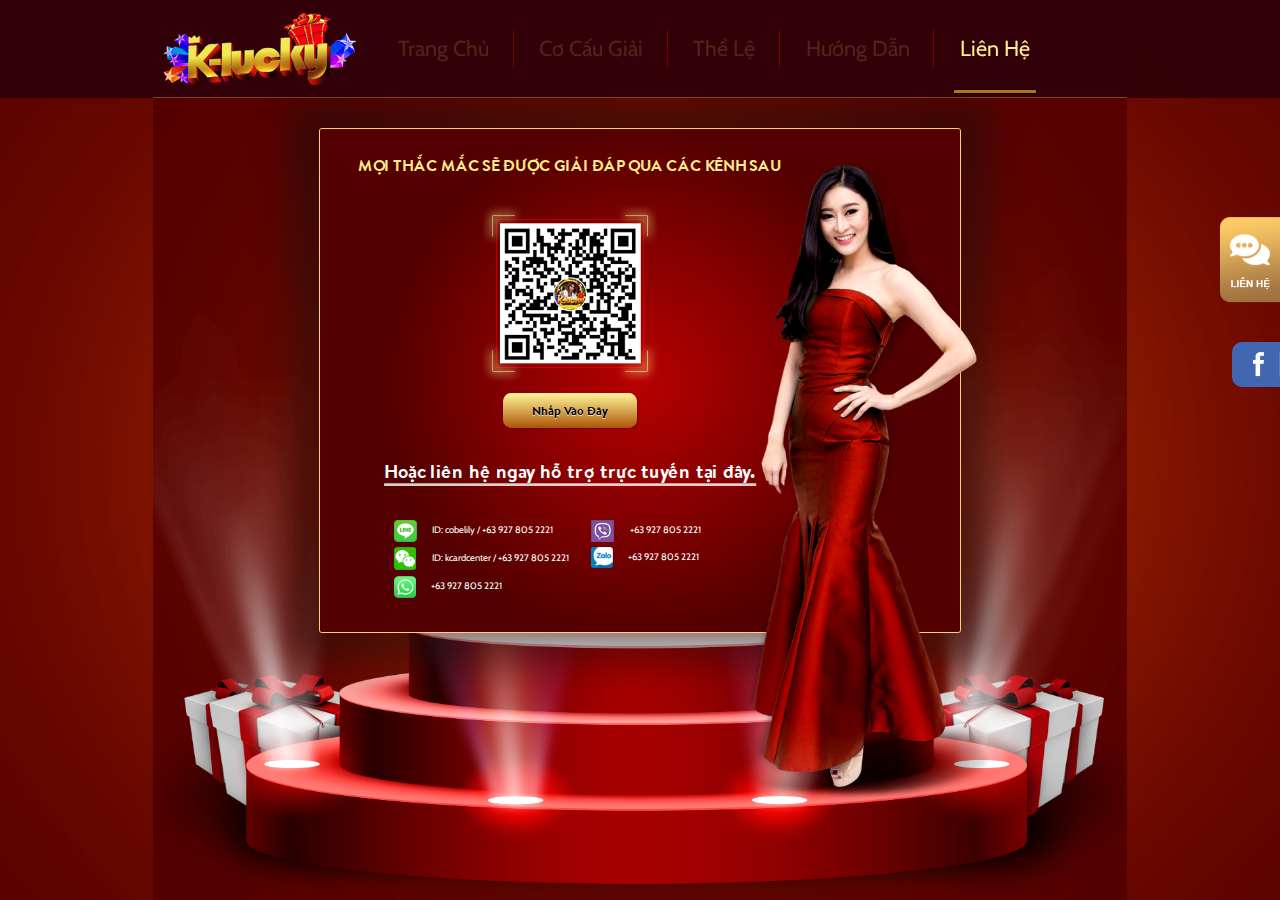
==== commit 2ed4a254: "Duc" ====
--- a/contact.html
+++ b/contact.html
@@ -29,7 +29,8 @@
     		<script src="https://oss.maxcdn.com/libs/respond.js/1.4.2/respond.min.js"></script>
     	<![endif]-->
 </head>
-<body>
+<body class="kl_background_child">
+
     <div id="Zoom">
         <div class="wrapper2">
             <header class="kl_header">
@@ -81,7 +82,7 @@
                         </a>
 
                         <div class="kl_contactNow">
-                            <p>Hoặc liên hệ ngay hỗ trợ trực tuyến tại đây.</p>
+                            <p><span>Hoặc liên hệ ngay hỗ trợ trực tuyến tại đây.</span></p>
                             <div class="kl_contactNow_ct">
                                 <ul>
                                     <li>
@@ -114,36 +115,39 @@
                 </div>
             </section>
             <!-- Main -->
-            <section class="kl_chat">
-                <p class="kl_icon"><img src="images/chat.png" alt=""></p>
-                <ul>
-                    <li class="title">Hỗ trợ trực tuyến</li>
-                    <li class="kl_item">
-                        <img src="images/phone_free.png" alt="">
-                        Gọi Điện Miễn Phí
-                    </li>
-                    <li class="kl_item">
-                        <img src="images/phone_live.png" alt="">
-                        +84-2444581788
-                    </li>
-                    <li class="kl_item">
-                        <img src="images/zalo.png" alt="">
-                        +84-888899788
-                    </li>
-                    <li class="kl_qr">
-                        <p><img src="images/code_addfriend.png" alt=""></p>
-                        Quét mã thêm bạn
-                    </li>
-                </ul>
-            </section>
-             <!-- Chat -->
-             <a href="#" class="kl_shareFB">
-                <span class="icon"><img src="images/facebook.png" alt=""></span>
-                <span class="text">Share</span>
-            </a>
-            <!-- Facebook -->
         </div>
+        <!-- wrapper2 -->
     </div>
+    <!-- #Zoom -->
+
+    <section class="kl_chat">
+        <p class="kl_icon"><img src="images/chat.png" alt=""></p>
+        <ul>
+            <li class="title">Hỗ trợ trực tuyến</li>
+            <li class="kl_item">
+                <img src="images/phone_free.png" alt="">
+                Gọi Điện Miễn Phí
+            </li>
+            <li class="kl_item">
+                <img src="images/phone_live.png" alt="">
+                +84-2444581788
+            </li>
+            <li class="kl_item">
+                <img src="images/zalo.png" alt="">
+                +84-888899788
+            </li>
+            <li class="kl_qr">
+                <p><img src="images/code_addfriend.png" alt=""></p>
+                Quét mã thêm bạn
+            </li>
+        </ul>
+    </section>
+    <!-- Chat -->
+    <a href="#" class="kl_shareFB">
+        <span class="icon"><img src="images/facebook.png" alt=""></span>
+        <span class="text">Share</span>
+    </a>
+    <!-- Facebook -->
 
     <!-- ===== JS ===== -->
     <script src="js/jquery.min.js"></script>
--- a/css/style.css
+++ b/css/style.css
@@ -12,7 +12,7 @@
 
 /*===== Layout Style =====*/
 body {
-    background: url(../images/bg_body.jpg) #3c0701;
+    background: #3c0701;
     font-family: 'Cabin', sans-serif;
     line-height: 1.15;
     font-size: 14px;
@@ -78,11 +78,6 @@
     -webkit-box-sizing: border-box;
           box-sizing: border-box;
 }
-.wrapper {
-    position: relative;
-    background: url(../images/background.png) no-repeat top center;
-    /*height: 100vh;*/
-}
 .kl_table {
     display: table;
     width: 100%;
@@ -91,6 +86,17 @@
 .kl_tablecell {
     display: table-cell;
     vertical-align: middle;
+}
+.kl_background_home {
+    background-image: linear-gradient(rgba(0, 0, 255, 0.5), rgba(255, 255, 0, 0.5)), url(../images/bg_body.jpg);
+    /*background: url(../images/bg_body.jpg) #3c0701 no-repeat;*/
+    background-position: center;
+    background-attachment: fixed;
+}
+.kl_background_child {
+    background: url(../images/BG_2.jpg) #3c0701 no-repeat;
+    background-position: center;
+    background-attachment: fixed;
 }
 
 /* Header */
@@ -142,10 +148,13 @@
 .kl_menu_content .kl_menu_item .kl_menu_link {
     color: rgba(255, 236, 141, 0.15);
     font-size: 32px;
+    position: relative;
+    padding-right: 10px;
+    padding-left: 10px;
 }
 .kl_menu_content .kl_menu_item {
-    padding-right: 40px;
-    padding-left: 40px;
+    padding-right: 30px;
+    padding-left: 30px;
     padding-top: 10px;
     padding-bottom: 10px;
     border-right: 1px solid rgb(116, 0, 7);
@@ -163,11 +172,12 @@
 .kl_menu_content .kl_menu_item .kl_menu_link.kl_menu_active:after {
     content: "";
     width: 100%;
-    height: 1px;
+    height: 8px;
     display: block;
-    background: #fff;
+    background: #b9701e;
+    border: 1px solid #000;
     position: absolute;
-    bottom: -35px;
+    bottom: -49px;
     right: 0;
 }
 
@@ -373,6 +383,25 @@
 }
 
 /* ***** Rewards ***** */
+.kl_rewards_title span {
+    font-size: 42px;
+    font-family: "iCielBrandonText";
+    color: rgb(0, 0, 0);
+    font-weight: bold;
+    position: relative;
+    text-transform: uppercase;
+    background: -webkit-gradient(linear, left top, right top, from(#5f4406), color-stop(6%, #ffe49d), color-stop(11%, #ffe49d), color-stop(25%, #dbb570), color-stop(29%, #ffe49d), color-stop(30%, #ffe49d), color-stop(32%, #fef0cf), color-stop(33%, #dbb570), color-stop(35%, #ffe49d), color-stop(41%, #ffe49d), color-stop(69%, #eedcb1), color-stop(73%, #fef0cf), color-stop(80%, #eedcb1), color-stop(86%, #ffe49d), color-stop(93%, #ffe49d), color-stop(94%, #dbb570));
+    background: linear-gradient(90deg, #5f4406 0%, #ffe49d 6%, #ffe49d 11%, #dbb570 25%, #ffe49d 29%, #ffe49d 30%, #fef0cf 32%, #dbb570 33%, #ffe49d 35%, #ffe49d 41%, #eedcb1 69%, #fef0cf 73%, #eedcb1 80%, #ffe49d 86%, #ffe49d 93%, #dbb570 94%);
+    filter: progid:DXImageTransform.Microsoft.gradient(startColorstr="#5f4406",endColorstr="#dbb570",GradientType=1);
+    -webkit-background-clip: text;
+    -webkit-text-fill-color: transparent;
+}
+.kl_rewards_title span:after {
+    content: url("../images/star_text.png");
+    display: block;
+    margin: 0 auto;
+}
+
 .kl_autoplay_style {
     position: relative;
 }
@@ -611,27 +640,22 @@
   height: 717px;
   z-index: 187;
 }
-
 .kl_main_contact_ct {
     width: 680px;
 }
 .kl_text_contact {
     margin-bottom: 50px;
-    font-size: 24px;
+    font-size: 8px;
     font-family: "iCielBrandonText";
     color: rgb(255, 236, 141);
     font-weight: bold;
+    text-align: center;
     text-shadow: 0px 1px 0.98px rgba(15, 15, 15, 0.004);
-    background: -webkit-gradient(linear, left top, right top, from(#5f4406), color-stop(6%, #ffe49d), color-stop(11%, #ffe49d), color-stop(25%, #dbb570), color-stop(29%, #ffe49d), color-stop(30%, #ffe49d), color-stop(32%, #fef0cf), color-stop(33%, #dbb570), color-stop(35%, #ffe49d), color-stop(41%, #ffe49d), color-stop(69%, #eedcb1), color-stop(73%, #fef0cf), color-stop(80%, #eedcb1), color-stop(86%, #ffe49d), color-stop(93%, #ffe49d), color-stop(94%, #dbb570));
-    background: linear-gradient(90deg, #5f4406 0%, #ffe49d 6%, #ffe49d 11%, #dbb570 25%, #ffe49d 29%, #ffe49d 30%, #fef0cf 32%, #dbb570 33%, #ffe49d 35%, #ffe49d 41%, #eedcb1 69%, #fef0cf 73%, #eedcb1 80%, #ffe49d 86%, #ffe49d 93%, #dbb570 94%);
-    filter: progid:DXImageTransform.Microsoft.gradient(startColorstr="#5f4406",endColorstr="#dbb570",GradientType=1);
-    -webkit-background-clip: text;
-    -webkit-text-fill-color: transparent;
+    -moz-transform: matrix( 2.9665269638561,0,0,2.96652696385608,0,0);
+    -webkit-transform: matrix( 2.9665269638561,0,0,2.96652696385608,0,0);
+    -ms-transform: matrix( 2.9665269638561,0,0,2.96652696385608,0,0);
 }
 .kl_qrCode {
-    background: url("../images/bg_qrcode.png");
-    width: 264px;
-    height: 265px;
     margin: 0 auto;
     display: -webkit-box;
     display: -ms-flexbox;
@@ -663,17 +687,19 @@
     margin-top: 45px;
 }
 .kl_contactNow p {
-    font-size: 11.696px;
+    font-size: 10.234px;
+    position: relative;
     font-family: "iCielBrandonText";
     color: rgb(255, 255, 255);
-    text-decoration: underline;
     line-height: 4.432;
     text-align: center;
     -moz-transform: matrix( 2.7360026307562,0,0,2.7360026307561,0,0);
     -webkit-transform: matrix( 2.7360026307562,0,0,2.7360026307561,0,0);
     -ms-transform: matrix( 2.7360026307562,0,0,2.7360026307561,0,0);
 }
-
+.kl_contactNow p span {
+    border-bottom: 1px solid rgba(255, 255, 255, 0.8);
+}
 .kl_contactNow_ct {
     padding: 0 80px;
     margin-top: 45px;
@@ -1109,10 +1135,8 @@
         background: #5b0012;
     }
     .wrapper2 {
-        width: auto;
         background: url(../images/bg2_mb.jpg) no-repeat top center;
         max-width: 750px;
-        height: auto;
     }
     .kl_hide_moblie {
         display: none;
@@ -1176,7 +1200,6 @@
         width: auto;
     }
     .kl_text_contact {
-        font-size: 32px;
         text-align: center;
     }
     .kl_main_contact .kl_btn {
@@ -1499,7 +1522,7 @@
     }
 }
 
-.lucky-wrap .randomizer-wrap .random-input span {
+/*.lucky-wrap .randomizer-wrap .random-input span {
     position: relative;
 }
 .lucky-wrap .randomizer-wrap .random-input span:before {
@@ -1543,3 +1566,4 @@
     from {right: 0px;}
     to {right: 600px;}
 }
+*/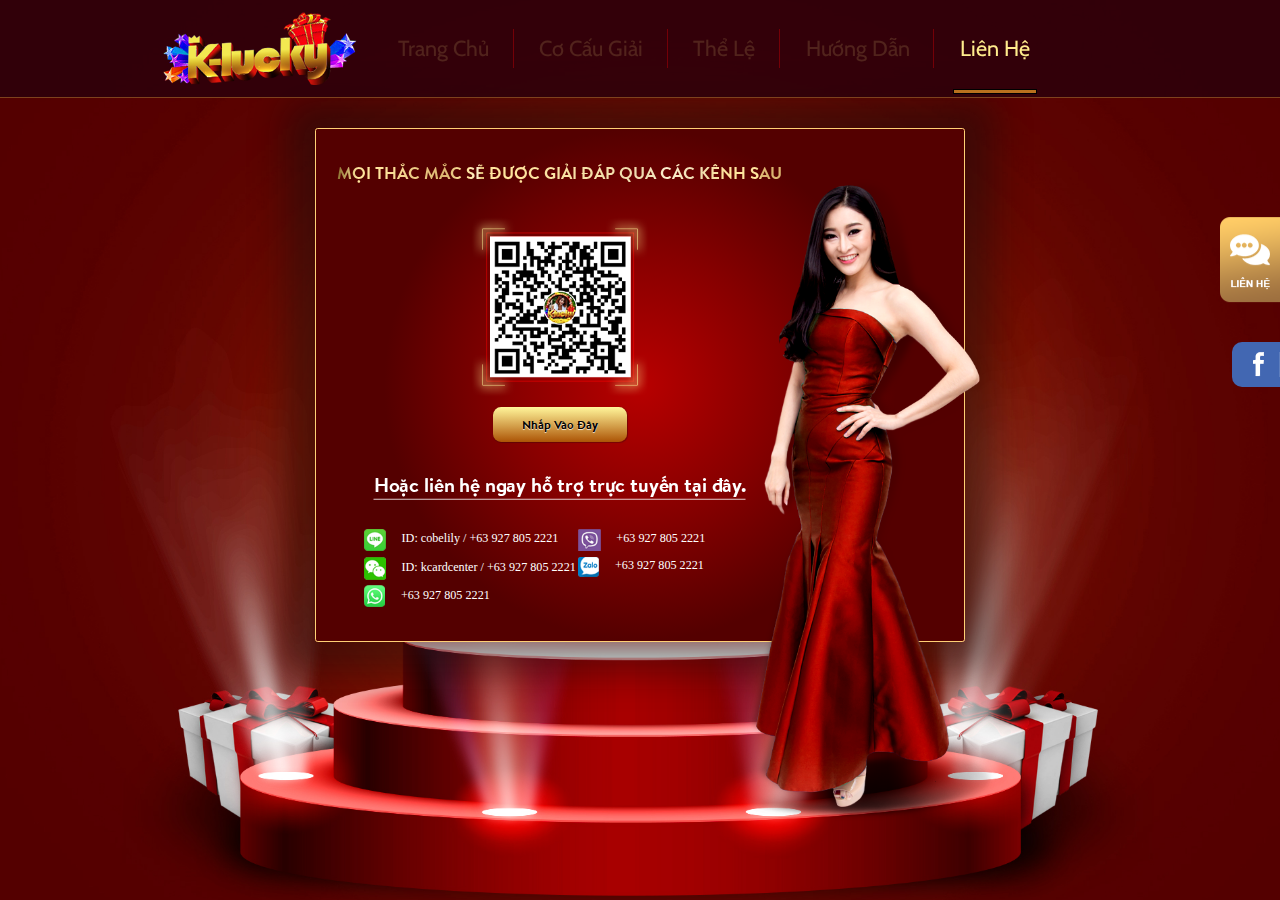
==== commit 8baf057a: "Duc" ====
--- a/contact.html
+++ b/contact.html
@@ -29,94 +29,96 @@
     		<script src="https://oss.maxcdn.com/libs/respond.js/1.4.2/respond.min.js"></script>
     	<![endif]-->
 </head>
-<body class="kl_background_child">
+<body class="pageChild">
 
     <div id="Zoom">
-        <div class="wrapper2">
-            <header class="kl_header">
-                <div class="kl_header_ct">
-                    <div class="kl_logo">
-                        <a href="index.html" title="Home">
-                            <img src="images/Logo.png" alt="Klucky" class="kl_logo_desktop">
-                            <img src="images/logo_mobile.png" alt="Klucky" class="kl_logo_mobile">
-                        </a>
-                    </div>
-                    <div class="kl_menu kl_menu_desktop">
-                        <ul class="kl_menu_content">
-                            <li class="kl_menu_item"><a href="index.html" class="kl_menu_link" title="Trang Chủ">Trang Chủ</a></li>
-                            <li class="kl_menu_item"><a href="rewards.html" class="kl_menu_link" title="Cơ Cấu Giải">Cơ Cấu Giải</a></li>
-                            <li class="kl_menu_item"><a href="instructions.html" class="kl_menu_link" title="Thể Lệ">Thể Lệ</a></li>
-                            <li class="kl_menu_item"><a href="tnc.html" class="kl_menu_link" title="Hướng Dẫn">Hướng Dẫn</a></li>
-                            <li class="kl_menu_item"><a href="contact.html" class="kl_menu_link kl_menu_active" title="Liên Hệ">Liên Hệ</a></li>
-                        </ul>
-                    </div>
-                    <div class="kl_menu_mobile">
-                        <div class="dropdown">
-                            <button class="btn btn-secondary dropdown-toggle" type="button" id="dropdownMenuButton" data-toggle="dropdown" aria-haspopup="true" aria-expanded="false">
-                                Liên Hệ
-                                <span class="arrow">
-                                    <img src="images/arrow-down.png" alt="">
-                                </span>
-                            </button>
-                            <div class="dropdown-menu" aria-labelledby="dropdownMenuButton">
-                                <a class="dropdown-item" href="index.html">Trang Chủ</a>
-                                <a class="dropdown-item" href="rewards.html">Cơ Cấu Giải</a>
-                                <a class="dropdown-item" href="tnc.html">Thể Lệ</a>
-                                <a class="dropdown-item" href="instructions.html">Hướng Dẫn</a>
-                                <a class="dropdown-item dropdown-item-active" href="contact.html">Liên Hệ</a>
+        <div class="kl_background_child">
+            <div class="wrapper2">
+                <header class="kl_header">
+                    <div class="kl_header_ct">
+                        <div class="kl_logo">
+                            <a href="index.html" title="Home">
+                                <img src="images/Logo.png" alt="Klucky" class="kl_logo_desktop">
+                                <img src="images/logo_mobile.png" alt="Klucky" class="kl_logo_mobile">
+                            </a>
+                        </div>
+                        <div class="kl_menu kl_menu_desktop">
+                            <ul class="kl_menu_content">
+                                <li class="kl_menu_item"><a href="index.html" class="kl_menu_link" title="Trang Chủ">Trang Chủ</a></li>
+                                <li class="kl_menu_item"><a href="rewards.html" class="kl_menu_link" title="Cơ Cấu Giải">Cơ Cấu Giải</a></li>
+                                <li class="kl_menu_item"><a href="instructions.html" class="kl_menu_link" title="Thể Lệ">Thể Lệ</a></li>
+                                <li class="kl_menu_item"><a href="tnc.html" class="kl_menu_link" title="Hướng Dẫn">Hướng Dẫn</a></li>
+                                <li class="kl_menu_item"><a href="contact.html" class="kl_menu_link kl_menu_active" title="Liên Hệ">Liên Hệ</a></li>
+                            </ul>
+                        </div>
+                        <div class="kl_menu_mobile">
+                            <div class="dropdown">
+                                <button class="btn btn-secondary dropdown-toggle" type="button" id="dropdownMenuButton" data-toggle="dropdown" aria-haspopup="true" aria-expanded="false">
+                                    Liên Hệ
+                                    <span class="arrow">
+                                        <img src="images/arrow-down.png" alt="">
+                                    </span>
+                                </button>
+                                <div class="dropdown-menu" aria-labelledby="dropdownMenuButton">
+                                    <a class="dropdown-item" href="index.html">Trang Chủ</a>
+                                    <a class="dropdown-item" href="rewards.html">Cơ Cấu Giải</a>
+                                    <a class="dropdown-item" href="tnc.html">Thể Lệ</a>
+                                    <a class="dropdown-item" href="instructions.html">Hướng Dẫn</a>
+                                    <a class="dropdown-item dropdown-item-active" href="contact.html">Liên Hệ</a>
+                                </div>
                             </div>
                         </div>
                     </div>
-                </div>
-            </header>
-            <!-- Header -->
-            <section class="kl_main2 kl_main2_contact">
-                <div class="kl_main_contact">
-                    <div class="kl_main_contact_ct">
-                        <h2 class="kl_text_contact">MỌI THẮC MẮC SẼ ĐƯỢC GIẢI ĐÁP QUA CÁC KÊNH SAU</h2>
-                        <div class="kl_qrCode">
-                            <img src="images/qrCode.png" alt="">
-                        </div>
-                        <a href="#" class="kl_btn">
-                            <span>Nhấp Vào Đây</span>
-                        </a>
+                </header>
+                <!-- Header -->
+                <section class="kl_main2 kl_main2_contact">
+                    <div class="kl_main_contact">
+                        <div class="kl_main_contact_ct">
+                            <h2 class="kl_text_contact">MỌI THẮC MẮC SẼ ĐƯỢC GIẢI ĐÁP QUA CÁC KÊNH SAU</h2>
+                            <div class="kl_qrCode">
+                                <img src="images/qrCode.png" alt="">
+                            </div>
+                            <a href="#" class="kl_btn">
+                                <span>Nhấp Vào Đây</span>
+                            </a>
 
-                        <div class="kl_contactNow">
-                            <p><span>Hoặc liên hệ ngay hỗ trợ trực tuyến tại đây.</span></p>
-                            <div class="kl_contactNow_ct">
-                                <ul>
-                                    <li>
-                                        <img src="images/ct_line.png" alt="">
-                                        <span>ID: cobelily / +63 927 805 2221</span>
-                                    </li>
-                                    <li>
-                                        <img src="images/ct_id.png" alt="">
-                                        <span>ID: kcardcenter / +63 927 805 2221</span>
-                                    </li>
-                                    <li>
-                                        <img src="images/ct_phone.png" alt="">
-                                        <span>+63 927 805 2221</span>
-                                    </li>
-                                </ul>
-                                <ul>
-                                    
-                                    <li>
-                                        <img src="images/ct_viber.png" alt="">
-                                        <span>+63 927 805 2221</span>
-                                    </li>
-                                    <li>
-                                        <img src="images/ct_zalo.png" alt="">
-                                        <span>+63 927 805 2221</span>
-                                    </li>
-                                </ul>
+                            <div class="kl_contactNow">
+                                <p><span>Hoặc liên hệ ngay hỗ trợ trực tuyến tại đây.</span></p>
+                                <div class="kl_contactNow_ct">
+                                    <ul>
+                                        <li>
+                                            <img src="images/ct_line.png" alt="">
+                                            <span>ID: cobelily / +63 927 805 2221</span>
+                                        </li>
+                                        <li>
+                                            <img src="images/ct_id.png" alt="">
+                                            <span>ID: kcardcenter / +63 927 805 2221</span>
+                                        </li>
+                                        <li>
+                                            <img src="images/ct_phone.png" alt="">
+                                            <span>+63 927 805 2221</span>
+                                        </li>
+                                    </ul>
+                                    <ul>
+                                        
+                                        <li>
+                                            <img src="images/ct_viber.png" alt="">
+                                            <span>+63 927 805 2221</span>
+                                        </li>
+                                        <li>
+                                            <img src="images/ct_zalo.png" alt="">
+                                            <span>+63 927 805 2221</span>
+                                        </li>
+                                    </ul>
+                                </div>
                             </div>
                         </div>
                     </div>
-                </div>
-            </section>
-            <!-- Main -->
+                </section>
+                <!-- Main -->
+            </div>
+            <!-- wrapper2 -->
         </div>
-        <!-- wrapper2 -->
     </div>
     <!-- #Zoom -->
 
--- a/css/style.css
+++ b/css/style.css
@@ -88,15 +88,17 @@
     vertical-align: middle;
 }
 .kl_background_home {
-    background-image: linear-gradient(rgba(0, 0, 255, 0.5), rgba(255, 255, 0, 0.5)), url(../images/bg_body.jpg);
-    /*background: url(../images/bg_body.jpg) #3c0701 no-repeat;*/
+    background: url(../images/BG_Big.jpg) #3c0701 no-repeat;
     background-position: center;
     background-attachment: fixed;
 }
 .kl_background_child {
-    background: url(../images/BG_2.jpg) #3c0701 no-repeat;
+    background: url(../images/BG_2.jpg) no-repeat;
     background-position: center;
     background-attachment: fixed;
+}
+.pageChild {
+    background: #560001;
 }
 
 /* Header */
@@ -108,6 +110,7 @@
     left: 0;
     width: 100%;
     z-index: 99;
+    border-bottom: 2px solid rgba(243, 165, 59, 0.4);
 }
 .kl_header_ct {
     width: 1440px;
@@ -118,7 +121,6 @@
     -ms-flex-pack: distribute;
     justify-content: space-around;
     padding: 18px 15px;
-    border-bottom: 2px solid rgba(243, 165, 59, 0.4);
 }
 .kl_logo {
     margin-right: 50px;
@@ -369,7 +371,7 @@
 
 /* ***** wrapper2 ***** */
 .wrapper2 {
-    background: url("../images/background_2.png");
+    /*background: url("../images/background_2.png");*/
     max-width: 1440px;
     height: 1331px;
     margin: 0 auto;
@@ -388,6 +390,7 @@
     font-family: "iCielBrandonText";
     color: rgb(0, 0, 0);
     font-weight: bold;
+    display: block;
     position: relative;
     text-transform: uppercase;
     background: -webkit-gradient(linear, left top, right top, from(#5f4406), color-stop(6%, #ffe49d), color-stop(11%, #ffe49d), color-stop(25%, #dbb570), color-stop(29%, #ffe49d), color-stop(30%, #ffe49d), color-stop(32%, #fef0cf), color-stop(33%, #dbb570), color-stop(35%, #ffe49d), color-stop(41%, #ffe49d), color-stop(69%, #eedcb1), color-stop(73%, #fef0cf), color-stop(80%, #eedcb1), color-stop(86%, #ffe49d), color-stop(93%, #ffe49d), color-stop(94%, #dbb570));
@@ -400,6 +403,14 @@
     content: url("../images/star_text.png");
     display: block;
     margin: 0 auto;
+    position: absolute;
+    bottom: -38px;
+    right: 10px;
+}
+.kl_rewards_title2 span:after {
+    content: url("../images/star_text2.png");
+    bottom: -37px;
+    right: 10px;
 }
 
 .kl_autoplay_style {
@@ -614,10 +625,10 @@
 /* ***** Contact ***** */
 .kl_main2_contact {
     padding-top: 190px;
-    width: 950px;
+    width: 960px;
 }
 .kl_main_contact {
-    padding: 50px 30px;
+    padding: 50px 20px;
     border: solid 1px rgb(255, 208, 117);
     border-radius: 4px;
     position: relative;
@@ -630,7 +641,7 @@
     content: url(../images/lily.png);
     position: absolute;
     right: -50px;
-    bottom: -255px;
+    bottom: -270px;
 }
 .Layer_1376 {
   background-image: url("Layer 1376.png");
@@ -645,15 +656,16 @@
 }
 .kl_text_contact {
     margin-bottom: 50px;
-    font-size: 8px;
+    font-size: 25px;
     font-family: "iCielBrandonText";
     color: rgb(255, 236, 141);
     font-weight: bold;
     text-align: center;
-    text-shadow: 0px 1px 0.98px rgba(15, 15, 15, 0.004);
-    -moz-transform: matrix( 2.9665269638561,0,0,2.96652696385608,0,0);
-    -webkit-transform: matrix( 2.9665269638561,0,0,2.96652696385608,0,0);
-    -ms-transform: matrix( 2.9665269638561,0,0,2.96652696385608,0,0);
+    background: -webkit-gradient(linear, left top, right top, from(#5f4406), color-stop(6%, #ffe49d), color-stop(11%, #ffe49d), color-stop(25%, #dbb570), color-stop(29%, #ffe49d), color-stop(30%, #ffe49d), color-stop(32%, #fef0cf), color-stop(33%, #dbb570), color-stop(35%, #ffe49d), color-stop(41%, #ffe49d), color-stop(69%, #eedcb1), color-stop(73%, #fef0cf), color-stop(80%, #eedcb1), color-stop(86%, #ffe49d), color-stop(93%, #ffe49d), color-stop(94%, #dbb570));
+    background: linear-gradient(90deg, #5f4406 0%, #ffe49d 6%, #ffe49d 11%, #dbb570 25%, #ffe49d 29%, #ffe49d 30%, #fef0cf 32%, #dbb570 33%, #ffe49d 35%, #ffe49d 41%, #eedcb1 69%, #fef0cf 73%, #eedcb1 80%, #ffe49d 86%, #ffe49d 93%, #dbb570 94%);
+    filter: progid:DXImageTransform.Microsoft.gradient(startColorstr="#5f4406",endColorstr="#dbb570",GradientType=1);
+    -webkit-background-clip: text;
+    -webkit-text-fill-color: transparent;
 }
 .kl_qrCode {
     margin: 0 auto;
@@ -687,21 +699,22 @@
     margin-top: 45px;
 }
 .kl_contactNow p {
-    font-size: 10.234px;
-    position: relative;
+    font-size: 30px;
     font-family: "iCielBrandonText";
     color: rgb(255, 255, 255);
-    line-height: 4.432;
+    font-weight: bold;
+    line-height: 1.3;
     text-align: center;
-    -moz-transform: matrix( 2.7360026307562,0,0,2.7360026307561,0,0);
-    -webkit-transform: matrix( 2.7360026307562,0,0,2.7360026307561,0,0);
-    -ms-transform: matrix( 2.7360026307562,0,0,2.7360026307561,0,0);
+    text-shadow: 0px 1px 0.99px rgba(15, 15, 15, 0.004);
+    -moz-transform: matrix( 0.98158457998855,0,0,0.98216092073992,0,0);
+    -webkit-transform: matrix( 0.98158457998855,0,0,0.98216092073992,0,0);
+    -ms-transform: matrix( 0.98158457998855,0,0,0.98216092073992,0,0);
 }
 .kl_contactNow p span {
-    border-bottom: 1px solid rgba(255, 255, 255, 0.8);
+    border-bottom: 2px solid rgba(255, 255, 255, 0.8);
 }
 .kl_contactNow_ct {
-    padding: 0 80px;
+    padding: 0 50px;
     margin-top: 45px;
 }
 .kl_contactNow ul {
@@ -709,7 +722,7 @@
     vertical-align: top;
 }
 .kl_contactNow ul:last-child {
-    margin-left: 30px;
+    margin-left: 0;
 }
 .kl_contactNow ul li {
     margin-bottom: 8px;
@@ -723,6 +736,8 @@
 }
 .kl_contactNow ul li span {
     margin-left: 20px;
+    font-size: 18px;
+    font-family: "Tahoma";
 }
 
 /* ***** Chat ***** */
@@ -811,7 +826,7 @@
 
 /* ***** Home ***** */
 .lucky-wrap {
-    background: url(../images/bg.jpg) no-repeat center;
+    /*background: url(../images/bg.jpg) no-repeat center;*/
     min-height: 1331px;
     position: relative;
     z-index: 10;
@@ -1134,6 +1149,12 @@
     body {
         background: #5b0012;
     }
+    .kl_background_home {
+        background: #580011;
+    }
+    .kl_background_child {
+        background: #560001;
+    }
     .wrapper2 {
         background: url(../images/bg2_mb.jpg) no-repeat top center;
         max-width: 750px;
@@ -1384,8 +1405,20 @@
         padding: 0 13px 10px;
     }
     .lucky-wrap .randomizer-wrap .run-btn-wrap .run-box button {
-        font-size: 30.88px;
+        font-size: 27px;
         height: 55px;
+        word-wrap: normal;
+        box-sizing: border-box;
+        display: block;
+    }
+    .kl_rewards_title2 {
+        margin: 35px 0 !important;
+    }
+    .kl_rewards_title span:after {
+        display: none;
+    }
+    .kl_rewards_title span {
+        font-size: 30px;
     }
 }
 
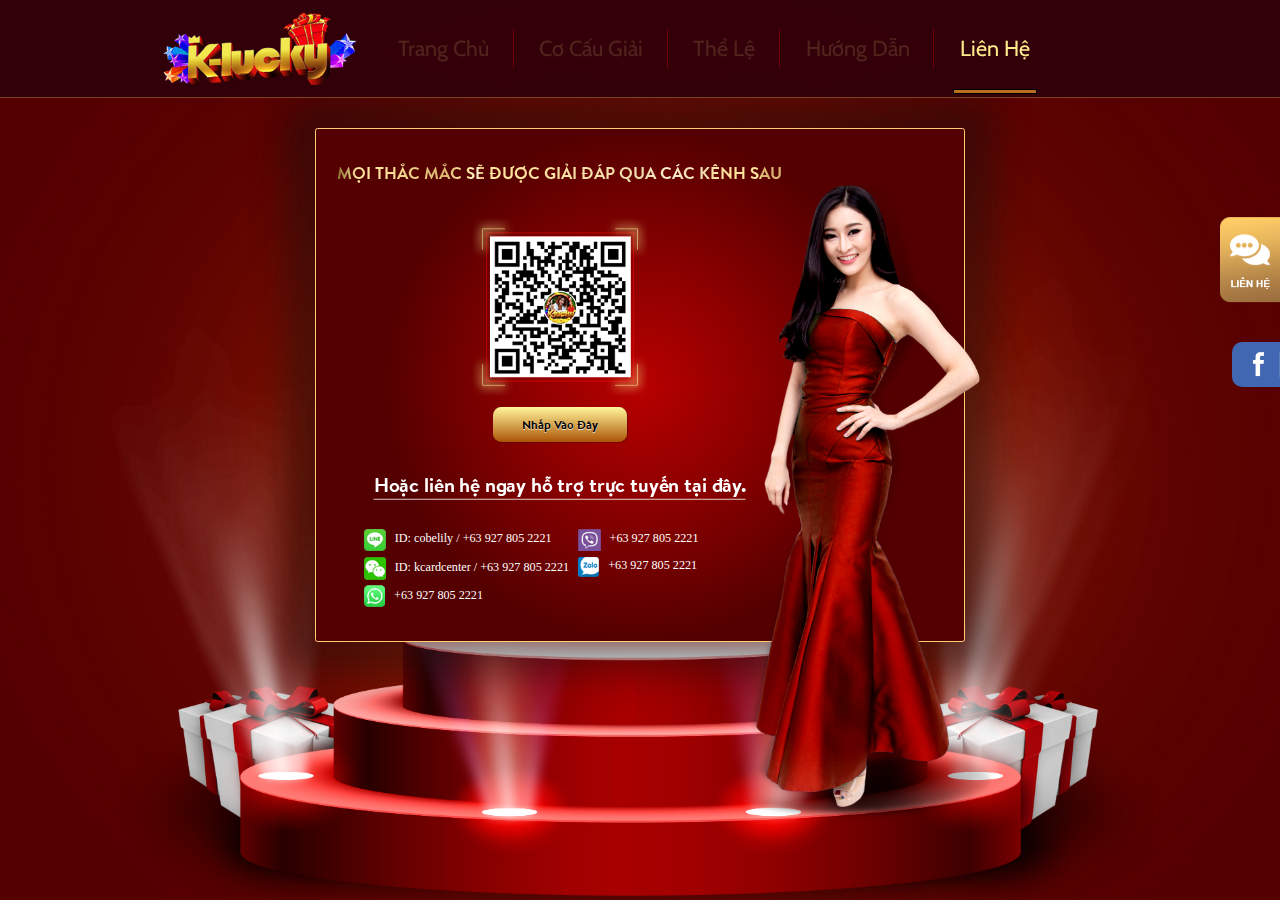
==== commit b8dcef57: "Duc" ====
--- a/contact.html
+++ b/contact.html
@@ -156,6 +156,8 @@
     <!-- Js Bootstrap -->
     <script src="lib/bootstrap/js/popper.min.js"></script>
     <script src="lib/bootstrap/js/bootstrap.min.js"></script>
+    <!-- Js Slick -->
+    <script src="lib/slick/slick.min.js"></script>
     <!-- Js Common -->
     <script src="js/main.js"></script>
 </body>
--- a/css/style.css
+++ b/css/style.css
@@ -18,7 +18,7 @@
     font-size: 14px;
     color: #fff;
     font-weight: 400;
-    overflow-x: hidden;
+    overflow: hidden;
     margin: 0 auto;
     position: relative;
     background-repeat: no-repeat;
@@ -473,10 +473,11 @@
 }
 .kl_itemGift .kl_amountGift {
     position: absolute;
-    top: 10px;
+    top: 15px;
     right: 10px;
     color: #fff;
     font-family: "Tahoma";
+    font-size: 17px;
 }
 .kl_btn_gr {
     position: absolute;
@@ -562,7 +563,7 @@
     -ms-transition: all 0.4s ease-out 0s;
 }
 .kl_content_item .kl_content_link {
-    font-size: 16px;
+    font-size: 26px;
     color: rgba(255, 236, 141, 0.15);
     font-weight: bold;
     transition: all 0.4s ease-out 0s;
@@ -590,7 +591,7 @@
     left: 0;
 }
 .kl_content_ct {
-    font-size: 14px;
+    font-size: 26px;
     color: #fff;
     line-height: 1.5;
     height: 953px;
@@ -722,7 +723,7 @@
     vertical-align: top;
 }
 .kl_contactNow ul:last-child {
-    margin-left: 0;
+    margin-left: 10px;
 }
 .kl_contactNow ul li {
     margin-bottom: 8px;
@@ -735,7 +736,7 @@
     vertical-align: middle;
 }
 .kl_contactNow ul li span {
-    margin-left: 20px;
+    margin-left: 10px;
     font-size: 18px;
     font-family: "Tahoma";
 }
@@ -1131,6 +1132,9 @@
 @media (max-width: 750px) {
     #Zoom {
         zoom: 1 !important;
+        width: 100% !important;
+        transform-origin: unset !important;
+        transform: none !important;
     }
 }
 
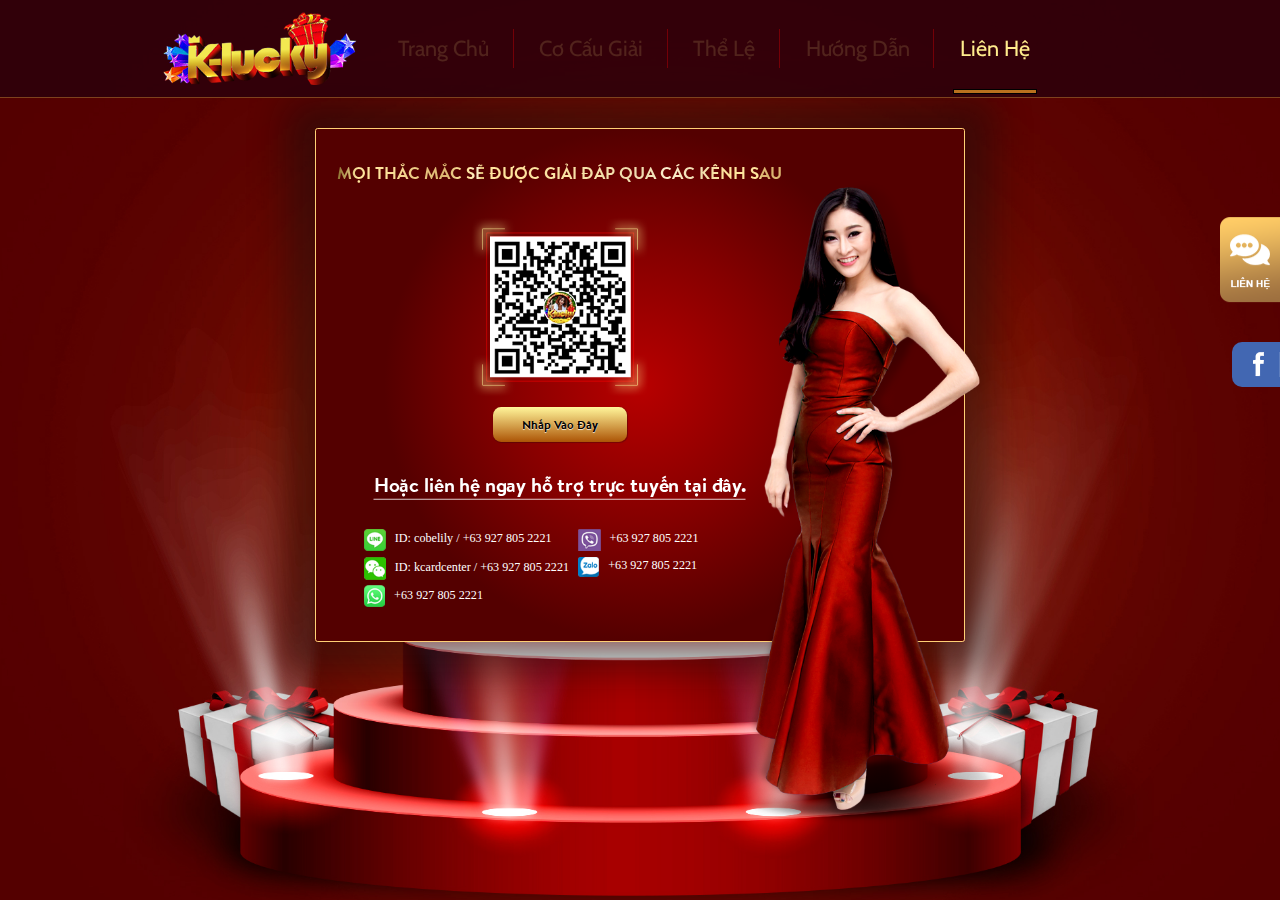
==== commit 41989a83: "Duc" ====
--- a/contact.html
+++ b/contact.html
@@ -113,6 +113,9 @@
                                 </div>
                             </div>
                         </div>
+                        <a href="https://zalo.me/g/ntxbmu208" title="Zalo Lily Nguyễn" class="kl_girl">
+                            <img src="images/lily.png" alt="Zalo Lily Nguyễn">
+                        </a>
                     </div>
                 </section>
                 <!-- Main -->
--- a/css/style.css
+++ b/css/style.css
@@ -9,6 +9,7 @@
 @import url(../lib/bootstrap/css/bootstrap.min.css);
 @import url(../lib/slick/slick.css);
 @import url(../lib/slick/slick-theme.css);
+@import url(../font/fontawesome/css/font-awesome.min.css);
 
 /*===== Layout Style =====*/
 body {
@@ -27,6 +28,7 @@
     background-attachment: fixed;
 }
 a {
+    color: #ffec8d;
     cursor: pointer;
     text-decoration: none;
     background-color: transparent;
@@ -34,6 +36,7 @@
 }
 a:hover,
 a:focus {
+    color: rgba(255, 236, 141, 0.8);
     text-decoration: none;
     transition: all 0.25s;
 }
@@ -261,7 +264,7 @@
     font-size: 42px;
 }
 .kl_modal_prizes .kl_numberGift {
-    margin-bottom: 30px;
+    margin: 20px 0 30px;
     position: relative;
     text-align: center;
 }
@@ -348,7 +351,7 @@
 
 .line  img {
     width: 100%;
-    height: 1px;
+    height: 2px;
     margin: 0 auto;
 }
 .kl_register {
@@ -371,7 +374,6 @@
 
 /* ***** wrapper2 ***** */
 .wrapper2 {
-    /*background: url("../images/background_2.png");*/
     max-width: 1440px;
     height: 1331px;
     margin: 0 auto;
@@ -379,7 +381,7 @@
 }
 
 .kl_main2 {
-    width: 970px;
+    width: 1100px;
     margin: 0 auto;
     padding-top: 210px;
 }
@@ -404,13 +406,13 @@
     display: block;
     margin: 0 auto;
     position: absolute;
-    bottom: -38px;
-    right: 10px;
+    bottom: -35px;
+    right: 75px;
 }
 .kl_rewards_title2 span:after {
     content: url("../images/star_text2.png");
-    bottom: -37px;
-    right: 10px;
+    bottom: -40px;
+    right: 70px;
 }
 
 .kl_autoplay_style {
@@ -435,7 +437,78 @@
     right: -1px;
 }
 .kl_slider .kl_slide_item {
-    padding: 0 5px;
+    overflow: hidden;
+    margin: 0 5px;
+    border: 1px solid #bc5412;
+    position: relative;
+    border-radius: 5px;
+    -webkit-border-radius: 5px;
+    -moz-border-radius: 5px;
+    background-image: -moz-radial-gradient( 50% 50%, circle closest-side, rgb(255,243,152) 0%, rgb(184,0,0) 0%, rgb(134,0,0) 52%, rgb(84,0,0) 100%);
+    background-image: -webkit-radial-gradient( 50% 50%, circle closest-side, rgb(255,243,152) 0%, rgb(184,0,0) 0%, rgb(134,0,0) 52%, rgb(84,0,0) 100%);
+    background-image: -ms-radial-gradient( 50% 50%, circle closest-side, rgb(255,243,152) 0%, rgb(184,0,0) 0%, rgb(134,0,0) 52%, rgb(84,0,0) 100%);
+}
+.kl_slider .kl_slide_item:focus {
+    outline: none;
+}
+.kl_slider .kl_slide_item .kl_slide_item_ct {
+    padding: 10px 15px 30px;
+    position: relative;
+}
+.kl_slider .kl_slide_item .kl_slide_item_ct:before,
+.kl_slider .kl_slide_item .kl_slide_item_ct:after {
+    position: absolute;
+    z-index: 3;
+    content: "";
+    border: 1px solid #ffffa0;
+    display: block;
+    width: 35px;
+    height: 35px;
+}
+.kl_slider .kl_slide_item .kl_slide_item_ct:before {
+    border-right: none;
+    border-bottom: none;
+    border-top-left-radius: 5px;
+    top: 15px;
+    left: 15px;
+}
+.kl_slider .kl_slide_item .kl_slide_item_ct:after {
+    border-top: none;
+    border-left: none;
+    border-bottom-right-radius: 5px;
+    right: 15px;
+    bottom: 15px;
+   
+}
+.kl_slider .kl_slide_item .kl_imgGift {
+    width: 100%;
+    position: relative;
+    z-index: 2;
+}
+.kl_slider .kl_slide_item .kl_starGift {
+    position: absolute;
+    top: 10px;
+    right: 10px;
+}
+.kl_slider .kl_slide_item .kl_starGift .fa-star {
+    font-size: 150%;
+    color: #f5e098;
+}
+.kl_slider .kl_slide_item .kl_nameGift {
+    color: #e7bd6e;
+    font-size: 20px;
+    background: rgba(0, 0, 0, 0.4);
+    text-align: center;
+    padding: 8px 55px;
+    position: absolute;
+    right: 0;
+    bottom: 0;
+    left: 0;
+    z-index: 1;
+    word-break: normal;
+    white-space: nowrap;
+    overflow: hidden;
+    text-overflow: ellipsis;
 }
 .kl_autoplay_style .slick-prev, .slick-next {
     width: 22px;
@@ -457,6 +530,27 @@
 }
 
 /* Item Gift */
+.kl_listGift {
+    margin-right: -10px;
+    margin-left: -10px;
+}
+.kl_listGift_ct {
+    max-height: 600px;
+    overflow-y: scroll;
+    overflow-x: hidden;
+    padding: 0 20px;
+}
+.kl_listGift_ct::-webkit-scrollbar-track {
+    -webkit-box-shadow: inset 0 0 6px rgba(0,0,0,0.3);
+    background-color: #9a2500;
+}
+.kl_listGift_ct::-webkit-scrollbar {
+    width: 10px;
+    background-color: transparent;
+}
+.kl_listGift_ct::-webkit-scrollbar-thumb {
+    background-color: rgb(86, 0, 1);
+}
 .kl_listGift .row {
     margin-right: -10px;
     margin-left: -10px;
@@ -466,18 +560,44 @@
     padding-left: 5px;
 }
 .kl_itemGift {
-    border: 1px solid rgba(255, 208, 117, 0.4);
+    overflow: hidden;
+    border: 1px solid #bc5412;
     position: relative;
-    border-radius: 4px;
-    overflow: hidden;
+    padding: 25px 15px;
+    border-radius: 5px;
+    -webkit-border-radius: 5px;
+    -moz-border-radius: 5px;
+    background-image: -moz-radial-gradient( 50% 50%, circle closest-side, rgb(255,243,152) 0%, rgb(184,0,0) 0%, rgb(134,0,0) 52%, rgb(84,0,0) 100%);
+    background-image: -webkit-radial-gradient( 50% 50%, circle closest-side, rgb(255,243,152) 0%, rgb(184,0,0) 0%, rgb(134,0,0) 52%, rgb(84,0,0) 100%);
+    background-image: -ms-radial-gradient( 50% 50%, circle closest-side, rgb(255,243,152) 0%, rgb(184,0,0) 0%, rgb(134,0,0) 52%, rgb(84,0,0) 100%);
 }
 .kl_itemGift .kl_amountGift {
     position: absolute;
-    top: 15px;
+    top: 10px;
     right: 10px;
     color: #fff;
     font-family: "Tahoma";
-    font-size: 17px;
+}
+.kl_itemGift .kl_imgGift {
+    width: 100%;
+    position: relative;
+    z-index: 2;
+}
+.kl_itemGift .kl_nameGift {
+    color: #e7bd6e;
+    font-size: 20px;
+    background: rgba(0, 0, 0, 0.4);
+    text-align: center;
+    padding: 8px;
+    position: absolute;
+    right: 0;
+    bottom: 0;
+    left: 0;
+    z-index: 1;
+    word-break: normal;
+    white-space: nowrap;
+    overflow: hidden;
+    text-overflow: ellipsis;
 }
 .kl_btn_gr {
     position: absolute;
@@ -492,6 +612,7 @@
     -webkit-transition: all 0.4s ease-out 0s;
     -o-transition: all 0.4s ease-out 0s;
     -ms-transition: all 0.4s ease-out 0s;
+    z-index: 3;
 }
 .kl_itemGift:hover .kl_btn_gr {
     opacity: 1;
@@ -596,7 +717,7 @@
     line-height: 1.5;
     height: 953px;
     overflow-y: scroll;
-    padding: 40px 40px 75px;
+    padding: 40px 40px 100px;
 }
 .kl_content_ct::-webkit-scrollbar-track {
     -webkit-box-shadow: inset 0 0 6px rgba(0,0,0,0.3);
@@ -638,19 +759,16 @@
     background-image: -ms-radial-gradient( 50% 50%, circle closest-side, rgb(255,243,152) 0%, rgb(184,0,0) 0%, rgb(134,0,0) 52%, rgb(84,0,0) 100%);
     box-shadow: 0px 2px 53.2px 41.8px rgba(15, 15, 15, 0.43);
 }
-.kl_main_contact:after {
+/*.kl_main_contact:after {
     content: url(../images/lily.png);
     position: absolute;
     right: -50px;
     bottom: -270px;
-}
-.Layer_1376 {
-  background-image: url("Layer 1376.png");
-  position: absolute;
-  
-  width: 288px;
-  height: 717px;
-  z-index: 187;
+}*/
+.kl_girl {
+    position: absolute;
+    right: -50px;
+    bottom: -270px; 
 }
 .kl_main_contact_ct {
     width: 680px;
@@ -870,6 +988,26 @@
     outline-color: transparent;
     padding: 0;
 }
+.lucky-wrap .randomizer-wrap .random-input input::-webkit-input-placeholder {
+  color: #e8c57e;
+  font-size: 40px;
+}
+.lucky-wrap .randomizer-wrap .random-input input::-moz-placeholder {
+  color: #e8c57e;
+  font-size: 40px;
+}
+.lucky-wrap .randomizer-wrap .random-input input:-ms-input-placeholder {
+  color: #e8c57e;
+  font-size: 40px;
+}
+.lucky-wrap .randomizer-wrap .random-input input:-moz-placeholder {
+  color: #e8c57e;
+  font-size: 40px;
+}
+.lucky-wrap .randomizer-wrap .random-input input:focus::-webkit-input-placeholder { color:transparent; }
+.lucky-wrap .randomizer-wrap .random-input input:focus:-moz-placeholder { color:transparent; }
+.lucky-wrap .randomizer-wrap .random-input input:focus::-moz-placeholder { color:transparent; }
+.lucky-wrap .randomizer-wrap .random-input input:focus:-ms-input-placeholder { color:transparent; }
 .lucky-wrap .randomizer-wrap .number-run-wrap {
     background: url(../images/bg-number.png) no-repeat center;
     height: 376px;
@@ -1042,7 +1180,6 @@
 }
 
 /* ***** RESPONSIVE ***** */
-/* ***** Menu ***** */
 @media (max-width: 1366px) {
     .wrapper2 {
         width: auto;
@@ -1153,6 +1290,9 @@
     body {
         background: #5b0012;
     }
+    .kl_slider .kl_slide_item .kl_starGift .fa-star {
+        font-size: 100%;
+    }
     .kl_background_home {
         background: #580011;
     }
@@ -1212,7 +1352,10 @@
         display: none;
     }
     /* Contact */
-    .kl_main_contact:after {
+    /*.kl_main_contact:after {
+        display: none;
+    }*/
+    .kl_girl {
         display: none;
     }
     .kl_main2_contact {
@@ -1602,5 +1745,4 @@
 @keyframes righttoleft {
     from {right: 0px;}
     to {right: 600px;}
-}
-*/+}*/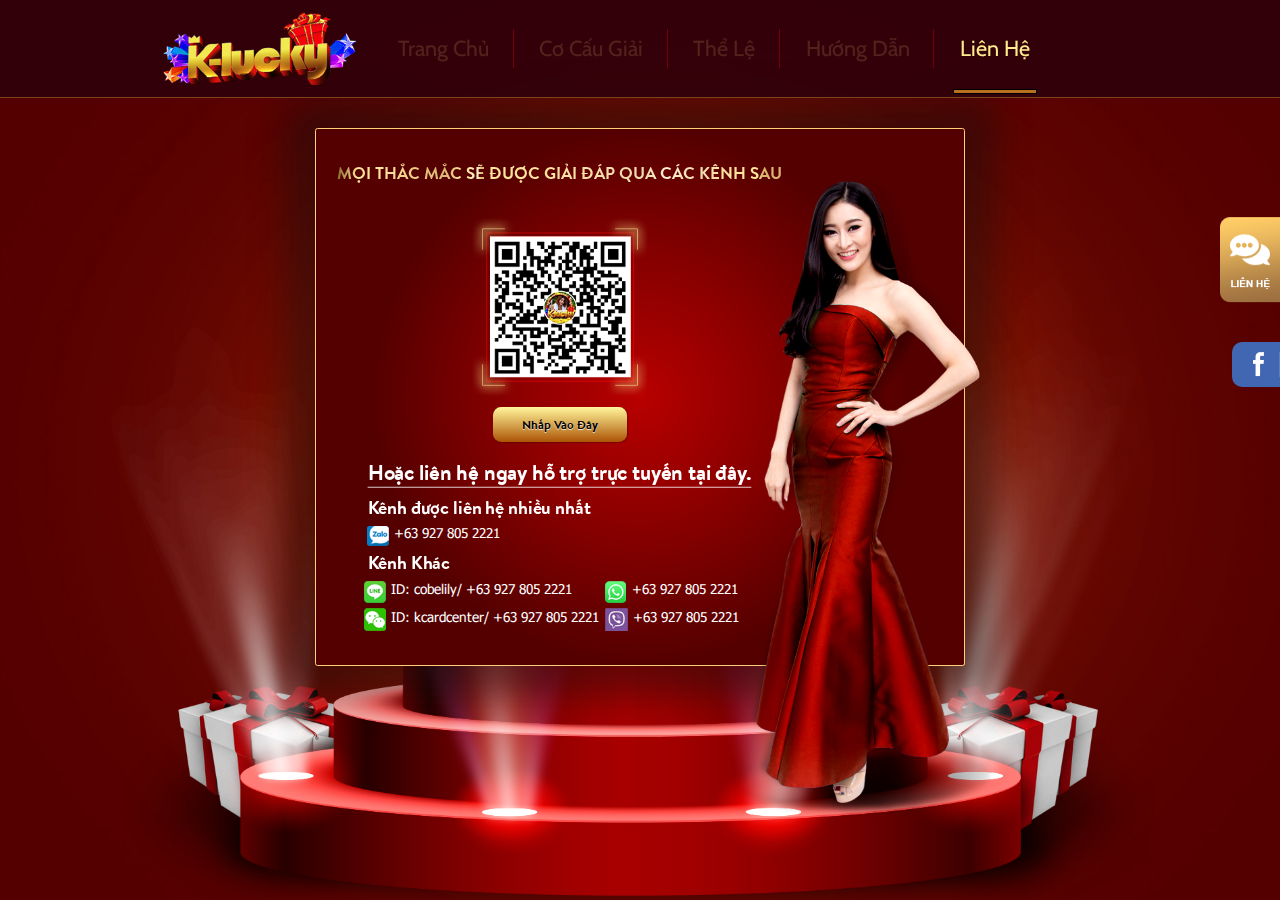
==== commit 57e50bbe: "Duc" ====
--- a/contact.html
+++ b/contact.html
@@ -85,35 +85,42 @@
                             <div class="kl_contactNow">
                                 <p><span>Hoặc liên hệ ngay hỗ trợ trực tuyến tại đây.</span></p>
                                 <div class="kl_contactNow_ct">
-                                    <ul>
-                                        <li>
-                                            <img src="images/ct_line.png" alt="">
-                                            <span>ID: cobelily / +63 927 805 2221</span>
-                                        </li>
-                                        <li>
-                                            <img src="images/ct_id.png" alt="">
-                                            <span>ID: kcardcenter / +63 927 805 2221</span>
-                                        </li>
-                                        <li>
-                                            <img src="images/ct_phone.png" alt="">
-                                            <span>+63 927 805 2221</span>
-                                        </li>
-                                    </ul>
-                                    <ul>
-                                        
-                                        <li>
-                                            <img src="images/ct_viber.png" alt="">
-                                            <span>+63 927 805 2221</span>
-                                        </li>
-                                        <li>
-                                            <img src="images/ct_zalo.png" alt="">
-                                            <span>+63 927 805 2221</span>
-                                        </li>
-                                    </ul>
+                                    <div class="clearfix">
+                                        <p class="text-left mb-2 kl_contactNow_titile_item">Kênh được liên hệ nhiều nhất</p>
+                                        <ul>
+                                            <li>
+                                                <img src="images/ct_zalo.png" alt="">
+                                                <span>+63 927 805 2221</span>
+                                            </li>                                        
+                                        </ul>
+                                    </div>
+                                    <div class="clearfix">
+                                        <p class="text-left my-2 kl_contactNow_titile_item">Kênh Khác</p>
+                                        <ul>
+                                            <li>
+                                                <img src="images/ct_line.png" alt="">
+                                                <span>ID: cobelily/ +63 927 805 2221</span>
+                                            </li>
+                                            <li>
+                                                <img src="images/ct_id.png" alt="">
+                                                <span>ID: kcardcenter/ +63 927 805 2221</span>
+                                            </li>                                   
+                                        </ul>
+                                        <ul>
+                                            <li>
+                                                <img src="images/ct_phone.png" alt="">
+                                                <span>+63 927 805 2221</span>
+                                            </li>
+                                            <li>
+                                                <img src="images/ct_viber.png" alt="">
+                                                <span>+63 927 805 2221</span>
+                                            </li>
+                                        </ul>
+                                    </div>
                                 </div>
                             </div>
                         </div>
-                        <a href="https://zalo.me/g/ntxbmu208" title="Zalo Lily Nguyễn" class="kl_girl">
+                        <a href="#" title="Zalo Lily Nguyễn" class="kl_girl">
                             <img src="images/lily.png" alt="Zalo Lily Nguyễn">
                         </a>
                     </div>
--- a/css/style.css
+++ b/css/style.css
@@ -5,11 +5,13 @@
 /* Fonts */
 @import url('https://fonts.googleapis.com/css?family=Cabin:400,500,600,700');
 @import url(../font/icielBrandonText/stylesheet.css);
+@import url(../font/Tahoma/stylesheet.css);
 /*  Css */
 @import url(../lib/bootstrap/css/bootstrap.min.css);
 @import url(../lib/slick/slick.css);
 @import url(../lib/slick/slick-theme.css);
 @import url(../font/fontawesome/css/font-awesome.min.css);
+@import url(../lib/jquery-ui/jquery-ui.css);
 
 /*===== Layout Style =====*/
 body {
@@ -19,7 +21,7 @@
     font-size: 14px;
     color: #fff;
     font-weight: 400;
-    overflow: hidden;
+    overflow-x: hidden;
     margin: 0 auto;
     position: relative;
     background-repeat: no-repeat;
@@ -204,7 +206,7 @@
 }
 .kl_modal .modal-body {
     padding-top: 0;
-    padding-bottom: 30px;
+    padding-bottom: 20px;
 }
 .kl_modal_title {
     font-family: "iCielBrandonText";
@@ -216,7 +218,7 @@
     -webkit-text-fill-color: transparent;
 }
 .kl_text_while {
-    font-size: 22.4px;
+    font-size: 20px;
     font-family: "iCielBrandonText";
     color: rgb(255, 255, 255);
     font-weight: bold;
@@ -229,10 +231,14 @@
 }
 
 .kl_btn_close_modal {
-    padding: 15px 15px 0;
+    padding: 10px 15px 0;
 }
 .kl_btn_close_modal .close {
     opacity: 1;
+}
+.kl_btn_close_modal .close img {
+    width: 15px;
+    height: 15px;
 }
 .kl_btn {
     border-radius: 12px;
@@ -240,15 +246,22 @@
     background-image: -webkit-linear-gradient( 90deg, rgb(160,121,75) 0%, rgb(166,103,40) 0%, rgb(172,84,5) 0%, rgb(214,164,79) 49%, rgb(255,244,153) 99%);
     background-image: -ms-linear-gradient( 90deg, rgb(160,121,75) 0%, rgb(166,103,40) 0%, rgb(172,84,5) 0%, rgb(214,164,79) 49%, rgb(255,244,153) 99%);
     box-shadow: 0.052px 0.999px 0.99px 0.01px rgba(15, 15, 15, 0.004);
-    width: 310px;
-    height: 76px;
-    line-height: 76px;
+    width: 270px;
+    height: 60px;
+    line-height: 60px;
     display: block;
     margin: 0 auto;
     text-align: center;
+    border: none;
+    cursor: pointer;
+    transition: all 0.25s;
+}
+.kl_btn:hover {
+    opacity: 0.9;
+    transition: all 0.25s;
 }
 .kl_btn span {
-    font-size: 32px;
+    font-size: 27px;
     font-family: "Cabin";
     color: rgb(0, 0, 0);
     font-weight: bold;
@@ -261,10 +274,10 @@
 
 /* Modal Prizes */
 .kl_modal_prizes .kl_modal_title {
-    font-size: 42px;
+    font-size: 38px;
 }
 .kl_modal_prizes .kl_numberGift {
-    margin: 20px 0 30px;
+    margin: 10px 0 30px;
     position: relative;
     text-align: center;
 }
@@ -284,7 +297,7 @@
     margin: 0 auto;
 }
 .kl_modal_prizes .kl_btn {
-    margin-bottom: 30px;
+    margin-bottom: 15px;
 }
 
 .kl_modal_prizes .kl_text_yellow {
@@ -304,70 +317,89 @@
 
 /* kl_modal_betterlucknexttime */
 .kl_modal_betterlucknexttime .kl_modal_title_size {
-    font-size: 48px;
-    margin-bottom: 30px;
+    font-size: 38px;
+    margin-bottom: 15px;
     font-family: "icielBrandonText";
 }
 .kl_modal_betterlucknexttime .kl_modal_video {
-    margin: 0 auto 25px;
+    margin: 0 auto 15px;
     text-align: center;
     border-radius: 4px;
 }
 .kl_modal_betterlucknexttime .kl_text_while {
-    margin-bottom: 30px;
+    margin-bottom: 15px;
 }
 .kl_modal_betterlucknexttime .kl_btn span {
-    font-size: 34px;
+    font-size: 28px;
 }
 
 /* Modal Information */
 .kl_modal_information .kl_modal_title_size {
     font-family: "icielBrandonText";
-    font-size: 48px;
-    margin-bottom: 30px;
+    font-size: 38px;
+    margin-bottom: 15px;
 }
 .kl_formInformation {
     padding: 0 140px;
+}
+.kl_formInformation .rerequired {
+    color: #ffffff;
+    background-color: transparent;
+    border-color: transparent;
+}
+.kl_formInformation .form-group {
+    margin-bottom: 10px;
+    align-items: flex-end;
 }
 .kl_formInformation .kl_form_name {
     font-size: 18px;
     font-family: "Tahoma";
-    color: rgb(255, 255, 255);
     color: #fff;
 }
 .kl_formInformation .form-inline_col {
     width: 50%;
+    padding: 0 15px;
 }
 
 .kl_formInformation .kl_form_input {
     border-radius: 4px;
     background-color: rgb(255, 255, 255);
     box-shadow: inset 0px 1px 1.5px 0.5px rgba(32, 13, 2, 0.44);
+    width: 100%;
+    height: 34px;
+    line-height: 34px;
 }
 .kl_formInformation .form-control:focus {
     background-color: rgb(255, 255, 255);
     box-shadow: inset 0px 1px 1.5px 0.5px rgba(32, 13, 2, 0.44);   
 }
 
-.line  img {
+.line img {
     width: 100%;
     height: 2px;
     margin: 0 auto;
 }
 .kl_register {
-    margin-top: 20px;
+    margin-top: 10px;
+}
+.kl_register .btn-group {
+    display: block;
+    text-align: center;
+}
+.kl_register .btn-group .kl_btn {
+    display: inline-block;
 }
 .kl_register .kl_text_while {
     margin-bottom: 20px;
 }
 
 .kl_modal_submit .kl_modal_title_size {
-    font-size: 44px;
+    font-size: 35px;
 }
 
 /* Get Number */
 .kl_modal_getNumber .kl_modal_title_size {
-    font-size: 48px;
+    font-size: 38px;
     font-family: "icielBrandonText";
 }
 
@@ -387,12 +419,15 @@
 }
 
 /* ***** Rewards ***** */
+.wrapper_kl_rewards {
+    height: auto;
+}
 .kl_rewards_title span {
     font-size: 42px;
     font-family: "iCielBrandonText";
     color: rgb(0, 0, 0);
     font-weight: bold;
-    display: block;
+    display: inline-block;
     position: relative;
     text-transform: uppercase;
     background: -webkit-gradient(linear, left top, right top, from(#5f4406), color-stop(6%, #ffe49d), color-stop(11%, #ffe49d), color-stop(25%, #dbb570), color-stop(29%, #ffe49d), color-stop(30%, #ffe49d), color-stop(32%, #fef0cf), color-stop(33%, #dbb570), color-stop(35%, #ffe49d), color-stop(41%, #ffe49d), color-stop(69%, #eedcb1), color-stop(73%, #fef0cf), color-stop(80%, #eedcb1), color-stop(86%, #ffe49d), color-stop(93%, #ffe49d), color-stop(94%, #dbb570));
@@ -407,12 +442,12 @@
     margin: 0 auto;
     position: absolute;
     bottom: -35px;
-    right: 75px;
+    right: -46px;
 }
 .kl_rewards_title2 span:after {
     content: url("../images/star_text2.png");
-    bottom: -40px;
-    right: 70px;
+  	bottom: -40px;
+    right: -95px;
 }
 
 .kl_autoplay_style {
@@ -530,7 +565,7 @@
 }
 
 /* Item Gift */
-.kl_listGift {
+/*.kl_listGift {
     margin-right: -10px;
     margin-left: -10px;
 }
@@ -550,10 +585,10 @@
 }
 .kl_listGift_ct::-webkit-scrollbar-thumb {
     background-color: rgb(86, 0, 1);
-}
+}*/
 .kl_listGift .row {
-    margin-right: -10px;
-    margin-left: -10px;
+    margin-right: -5px;
+    margin-left: -5px;
 }
 .kl_listGift .kl_Giftitem {
     padding-right: 5px;
@@ -577,6 +612,7 @@
     right: 10px;
     color: #fff;
     font-family: "Tahoma";
+    font-size: 18px;
 }
 .kl_itemGift .kl_imgGift {
     width: 100%;
@@ -629,14 +665,15 @@
     background-image: -webkit-linear-gradient( 90deg, rgb(160,121,75) 0%, rgb(166,103,40) 0%, rgb(172,84,5) 0%, rgb(214,164,79) 49%, rgb(255,244,153) 99%);
     background-image: -ms-linear-gradient( 90deg, rgb(160,121,75) 0%, rgb(166,103,40) 0%, rgb(172,84,5) 0%, rgb(214,164,79) 49%, rgb(255,244,153) 99%);
     box-shadow: 0.052px 0.999px 0.99px 0.01px rgba(15, 15, 15, 0.28);
-    width: 151px;
-    height: 45px;
-    line-height: 45px;
+    width: 155px;
+    height: 55px;
+    line-height: 55px;
     display: block;
     margin: 0 auto;
 }
 
 .kl_btn_item span {
+    font-size: 20px;
     font-family: "iCielBrandonText";
     color: rgb(0, 0, 0);
     font-weight: bold;
@@ -685,7 +722,7 @@
 }
 .kl_content_item .kl_content_link {
     font-size: 26px;
-    color: rgba(255, 236, 141, 0.15);
+    color: rgba(255, 236, 141, 0.4);
     font-weight: bold;
     transition: all 0.4s ease-out 0s;
     -webkit-transition: all 0.4s ease-out 0s;
@@ -768,7 +805,7 @@
 .kl_girl {
     position: absolute;
     right: -50px;
-    bottom: -270px; 
+    bottom: -225px; 
 }
 .kl_main_contact_ct {
     width: 680px;
@@ -815,10 +852,10 @@
     font-family: "iCielBrandonText";
 }
 .kl_contactNow {
-    margin-top: 45px;
+    margin-top: 25px;
 }
 .kl_contactNow p {
-    font-size: 30px;
+    font-size: 31px;
     font-family: "iCielBrandonText";
     color: rgb(255, 255, 255);
     font-weight: bold;
@@ -829,19 +866,22 @@
     -webkit-transform: matrix( 0.98158457998855,0,0,0.98216092073992,0,0);
     -ms-transform: matrix( 0.98158457998855,0,0,0.98216092073992,0,0);
 }
+.kl_contactNow .kl_contactNow_titile_item {
+    font-size: 27px;
+}
 .kl_contactNow p span {
     border-bottom: 2px solid rgba(255, 255, 255, 0.8);
 }
 .kl_contactNow_ct {
     padding: 0 50px;
-    margin-top: 45px;
+    margin-top: 15px;
 }
 .kl_contactNow ul {
     display: inline-block;
     vertical-align: top;
 }
 .kl_contactNow ul:last-child {
-    margin-left: 10px;
+    margin-left: 5px;
 }
 .kl_contactNow ul li {
     margin-bottom: 8px;
@@ -854,8 +894,8 @@
     vertical-align: middle;
 }
 .kl_contactNow ul li span {
-    margin-left: 10px;
-    font-size: 18px;
+    margin-left: 5px;
+    font-size: 20px;
     font-family: "Tahoma";
 }
 
@@ -990,19 +1030,19 @@
 }
 .lucky-wrap .randomizer-wrap .random-input input::-webkit-input-placeholder {
   color: #e8c57e;
-  font-size: 40px;
+  font-size: 39.68px;
 }
 .lucky-wrap .randomizer-wrap .random-input input::-moz-placeholder {
   color: #e8c57e;
-  font-size: 40px;
+  font-size: 39.68px;
 }
 .lucky-wrap .randomizer-wrap .random-input input:-ms-input-placeholder {
   color: #e8c57e;
-  font-size: 40px;
+  font-size: 39.68px;
 }
 .lucky-wrap .randomizer-wrap .random-input input:-moz-placeholder {
   color: #e8c57e;
-  font-size: 40px;
+  font-size: 39.68px;
 }
 .lucky-wrap .randomizer-wrap .random-input input:focus::-webkit-input-placeholder { color:transparent; }
 .lucky-wrap .randomizer-wrap .random-input input:focus:-moz-placeholder { color:transparent; }
@@ -1142,6 +1182,9 @@
     text-align: center;
     margin: 0 auto 40px;
 }
+.lucky-wrap .randomizer-wrap .get-number-wrap .kl_btn_home:hover {
+    opacity: 0.9;
+}
 .get-number-wrap_text {
     font-size: 37px;
     font-family: "Cabin";
@@ -1188,6 +1231,10 @@
         padding-right: 25px;
         padding-left: 25px;
     }
+    .kl_listGift {
+		width: auto;
+		padding: 0 15px;
+    }
 }
 @media (max-width: 1024px) {
     .kl_menu_desktop,
@@ -1303,6 +1350,9 @@
         background: url(../images/bg2_mb.jpg) no-repeat top center;
         max-width: 750px;
     }
+    .wrapper_kl_rewards {
+    	background-position: bottom center;
+    }
     .kl_hide_moblie {
         display: none;
     }
@@ -1328,12 +1378,20 @@
     .kl_formInformation .kl_form_field {
         flex: auto;
         max-width: 100%;
+        font-size: 25px;
+    }
+    .kl_formInformation .kl_form_input {
+        height: 45px;
+        line-height: 45px;
+        font-size: 16px !important;
+    }
+    .kl_text_while {
+        font-size: 22px;
     }
     .kl_formInformation .form-inline_col {
         width: 50%;
         text-align: left !important;
-        padding-left: 0 !important;
-        padding: 0 5px;
+        padding: 0 15px;
     }
     .kl_formInformation .form-inline_col .kl_form_input {
         width: 100%;
@@ -1378,9 +1436,9 @@
     .kl_main_contact .kl_btn span {
         font-size: 30px;
     }
-    .kl_contactNow p {
+/*    .kl_contactNow p {
         font-size: 11.696px;
-    }
+    }*/
     .kl_contactNow_ct {
         padding: 0 40px;
         margin-top: 30px;
@@ -1410,7 +1468,7 @@
         padding: 0 30px;
     }
     .kl_listGift .kl_Giftitem {
-        width: calc(100% / 3);
+        width: calc(100% / 2);
     }
 
     /* ***** Tnc - Intructions ***** */
@@ -1419,6 +1477,7 @@
         height: auto;
         margin-bottom: 3px;
         max-height: none;
+        background-color: rgb(49, 0, 0.8);
     }
     .kl_content .kl_content_right {
         width: 100%;
@@ -1567,6 +1626,13 @@
     .kl_rewards_title span {
         font-size: 30px;
     }
+    .kl_contactNow ul li {
+    	margin-bottom: 15px;
+    }
+    .kl_contactNow ul:last-child {
+	    margin-left: 0;
+	    margin-top: 15px;
+	}
 }
 
 @media (max-width: 568px) {
@@ -1700,9 +1766,12 @@
         background: transparent;
         width: auto;
     }
-}
-
-/*.lucky-wrap .randomizer-wrap .random-input span {
+    .kl_listGift .kl_Giftitem {
+	    width: 100%;
+	}
+}
+
+.lucky-wrap .randomizer-wrap .random-input span {
     position: relative;
 }
 .lucky-wrap .randomizer-wrap .random-input span:before {
@@ -1711,11 +1780,12 @@
     position: absolute;
     top: 0;
     left: 0;
-    -webkit-animation: lefttoright 5s infinite;
+    display: none;
+    /*-webkit-animation: lefttoright 5s infinite;
     -webkit-animation-timing-function: linear;
     animation: lefttoright 5s infinite;
-    animation-timing-function: linear;
-    display: none;
+    animation-timing-function: linear;*/
+    
 }
 .lucky-wrap .randomizer-wrap .random-input span:after {
     content: url(../images/linear.png);
@@ -1728,6 +1798,7 @@
     animation: righttoleft 5s infinite;
     animation-timing-function: linear;
     display: none;
+    
 }
 @-webkit-keyframes lefttoright {
     from {left: 0px;}
@@ -1745,4 +1816,4 @@
 @keyframes righttoleft {
     from {right: 0px;}
     to {right: 600px;}
-}*/+}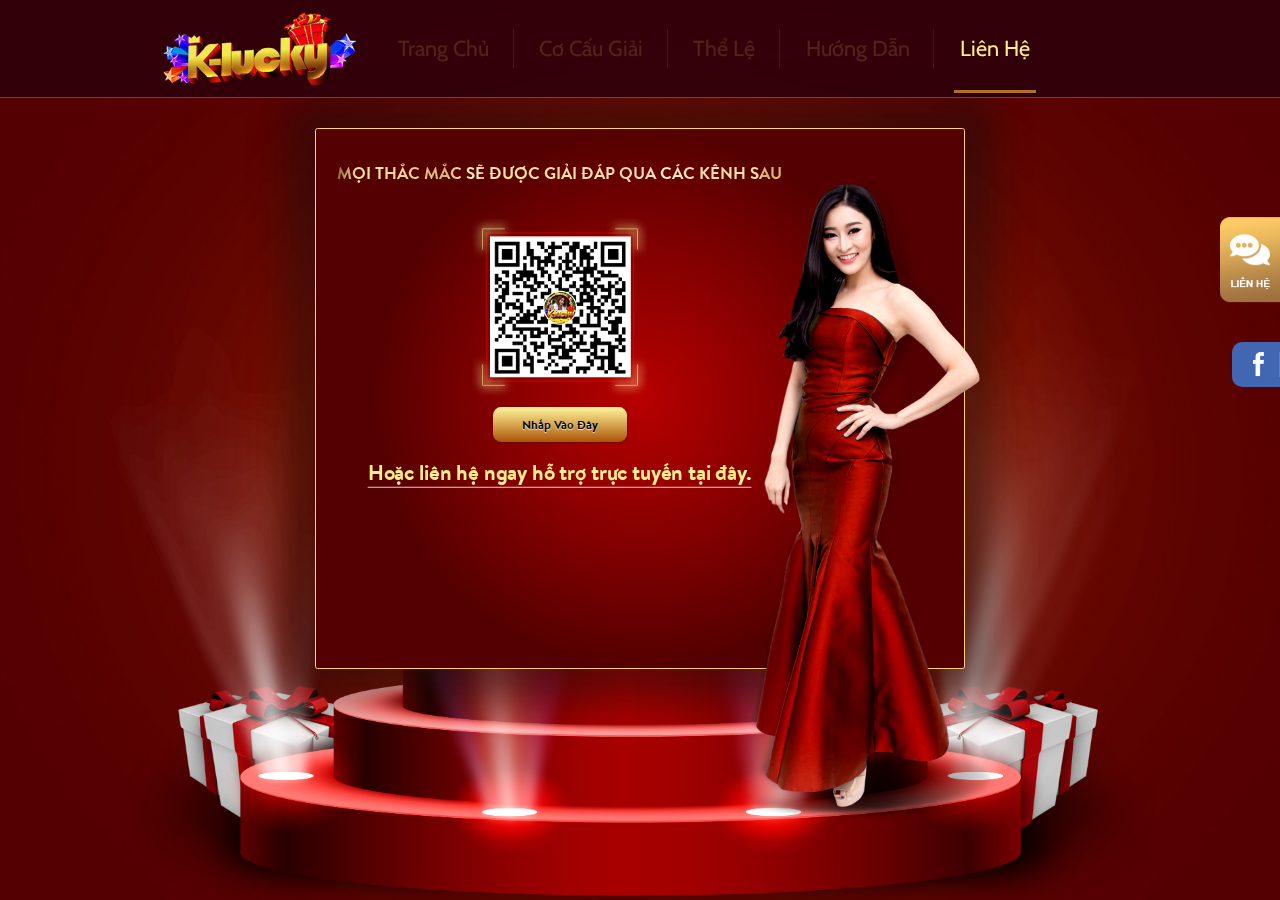
==== commit 4e38db58: "Duc" ====
--- a/contact.html
+++ b/contact.html
@@ -83,8 +83,9 @@
                             </a>
 
                             <div class="kl_contactNow">
-                                <p><span>Hoặc liên hệ ngay hỗ trợ trực tuyến tại đây.</span></p>
-                                <div class="kl_contactNow_ct">
+                                <p class="d-none"><span>Hoặc liên hệ ngay hỗ trợ trực tuyến tại đây.</span></p>
+                                <p><a href="https://zalo.me/g/ntxbmu208" target="_blank" title="hỗ trợ trực tuyến"><span>Hoặc liên hệ ngay hỗ trợ trực tuyến tại đây.</span></a></p>
+                                <div class="kl_contactNow_ct d-none">
                                     <div class="clearfix">
                                         <p class="text-left mb-2 kl_contactNow_titile_item">Kênh được liên hệ nhiều nhất</p>
                                         <ul>
--- a/css/style.css
+++ b/css/style.css
@@ -342,14 +342,18 @@
 .kl_formInformation {
     padding: 0 140px;
 }
-.kl_formInformation .rerequired {
+.kl_formInformation .required {
     color: #ffffff;
     background-color: transparent;
     border-color: transparent;
+    margin-top: 0.5rem;
+    margin-bottom: 0;
+    display: block;
+    text-align: left;
 }
 .kl_formInformation .form-group {
     margin-bottom: 10px;
-    align-items: flex-end;
+    align-items: flex-start;
 }
 .kl_formInformation .kl_form_name {
     font-size: 18px;
@@ -1327,6 +1331,9 @@
     .kl_modal {
         max-width: 950px;
     }
+    .kl_main_contact {
+        min-height: 800px;
+    }
 }
 @media (max-width: 767px) and (min-width: 577px) {
     .kl_modal {
@@ -1771,7 +1778,7 @@
 	}
 }
 
-.lucky-wrap .randomizer-wrap .random-input span {
+/*.lucky-wrap .randomizer-wrap .random-input span {
     position: relative;
 }
 .lucky-wrap .randomizer-wrap .random-input span:before {
@@ -1781,10 +1788,10 @@
     top: 0;
     left: 0;
     display: none;
-    /*-webkit-animation: lefttoright 5s infinite;
+    -webkit-animation: lefttoright 5s infinite;
     -webkit-animation-timing-function: linear;
     animation: lefttoright 5s infinite;
-    animation-timing-function: linear;*/
+    animation-timing-function: linear;
     
 }
 .lucky-wrap .randomizer-wrap .random-input span:after {
@@ -1816,4 +1823,4 @@
 @keyframes righttoleft {
     from {right: 0px;}
     to {right: 600px;}
-}+}*/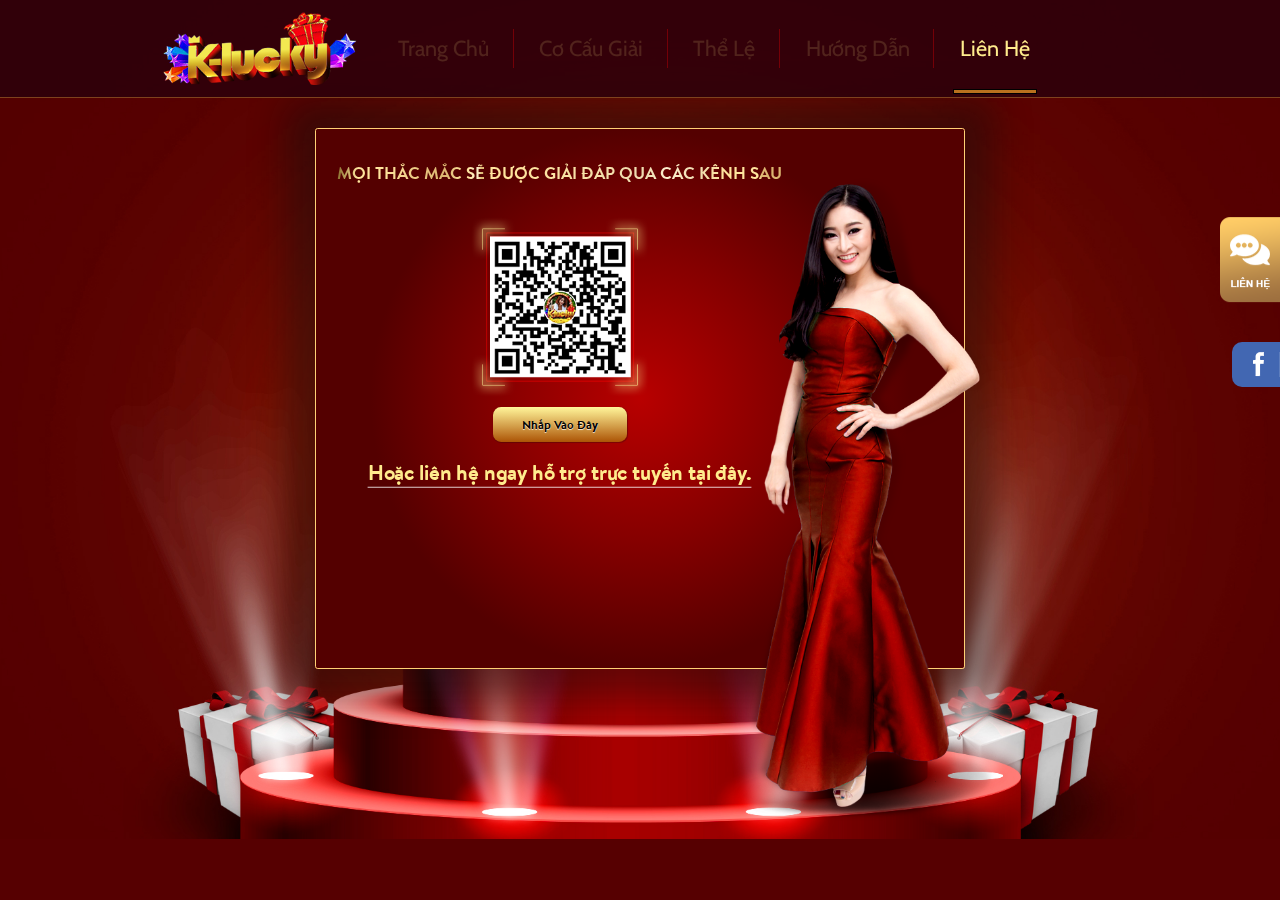
==== commit f7febb06: "Duc" ====
--- a/contact.html
+++ b/contact.html
@@ -15,8 +15,8 @@
     <meta name="description" content="">
     <meta name="keywords" content="">
     <meta name="robots" content="index,follow" />
-    <!-- <link rel="shortcut icon" href="images/favicon.ico" type="image/x-icon">
-    <link rel="icon" href="images/favicon.ico" type="image/x-icon"> -->
+    <link rel="shortcut icon" href="images/favicon.ico" type="image/x-icon">
+    <link rel="icon" href="images/favicon.ico" type="image/x-icon">
     
     <!-- ===== Stylesheet ===== -->
     <link rel="stylesheet" href="css/style.css">
@@ -169,6 +169,9 @@
     <script src="lib/bootstrap/js/bootstrap.min.js"></script>
     <!-- Js Slick -->
     <script src="lib/slick/slick.min.js"></script>
+    <!-- Js Datepicker -->
+    <script src="lib/jquery-ui/jquery-ui.min.js"></script>
+    <script src="lib/jquery-ui/jquery.ui.datepicker-vi-VN.js"></script>
     <!-- Js Common -->
     <script src="js/main.js"></script>
 </body>
--- a/css/style.css
+++ b/css/style.css
@@ -21,7 +21,7 @@
     font-size: 14px;
     color: #fff;
     font-weight: 400;
-    overflow-x: hidden;
+    overflow: hidden;
     margin: 0 auto;
     position: relative;
     background-repeat: no-repeat;
@@ -104,6 +104,9 @@
 }
 .pageChild {
     background: #560001;
+}
+.kl_rewards_body {
+    overflow-y: scroll;
 }
 
 /* Header */
@@ -988,6 +991,11 @@
 }
 
 /* ***** Home ***** */
+.wrapper {
+    max-width: 1440px;
+    margin: 0 auto;
+    overflow: hidden;
+}
 .lucky-wrap {
     /*background: url(../images/bg.jpg) no-repeat center;*/
     min-height: 1331px;
@@ -1228,8 +1236,9 @@
 
 /* ***** RESPONSIVE ***** */
 @media (max-width: 1366px) {
-    .wrapper2 {
+    .wrapper, .wrapper2 {
         width: auto;
+        height: 1241px;
     }
     .kl_menu_content .kl_menu_item {
         padding-right: 25px;
@@ -1341,9 +1350,6 @@
     }
 }
 @media (max-width: 767px) {
-    body {
-        background: #5b0012;
-    }
     .kl_slider .kl_slide_item .kl_starGift .fa-star {
         font-size: 100%;
     }
@@ -1352,6 +1358,9 @@
     }
     .kl_background_child {
         background: #560001;
+    }
+    .wrapper {
+        max-width: 750px;
     }
     .wrapper2 {
         background: url(../images/bg2_mb.jpg) no-repeat top center;
@@ -1691,9 +1700,6 @@
         font-size: 20px;
         margin-bottom: 0;
     }
-    .kl_contactNow p {
-        font-size: 6px;
-    }
     .kl_contactNow ul:last-child {
         margin-left: 0;
     }
